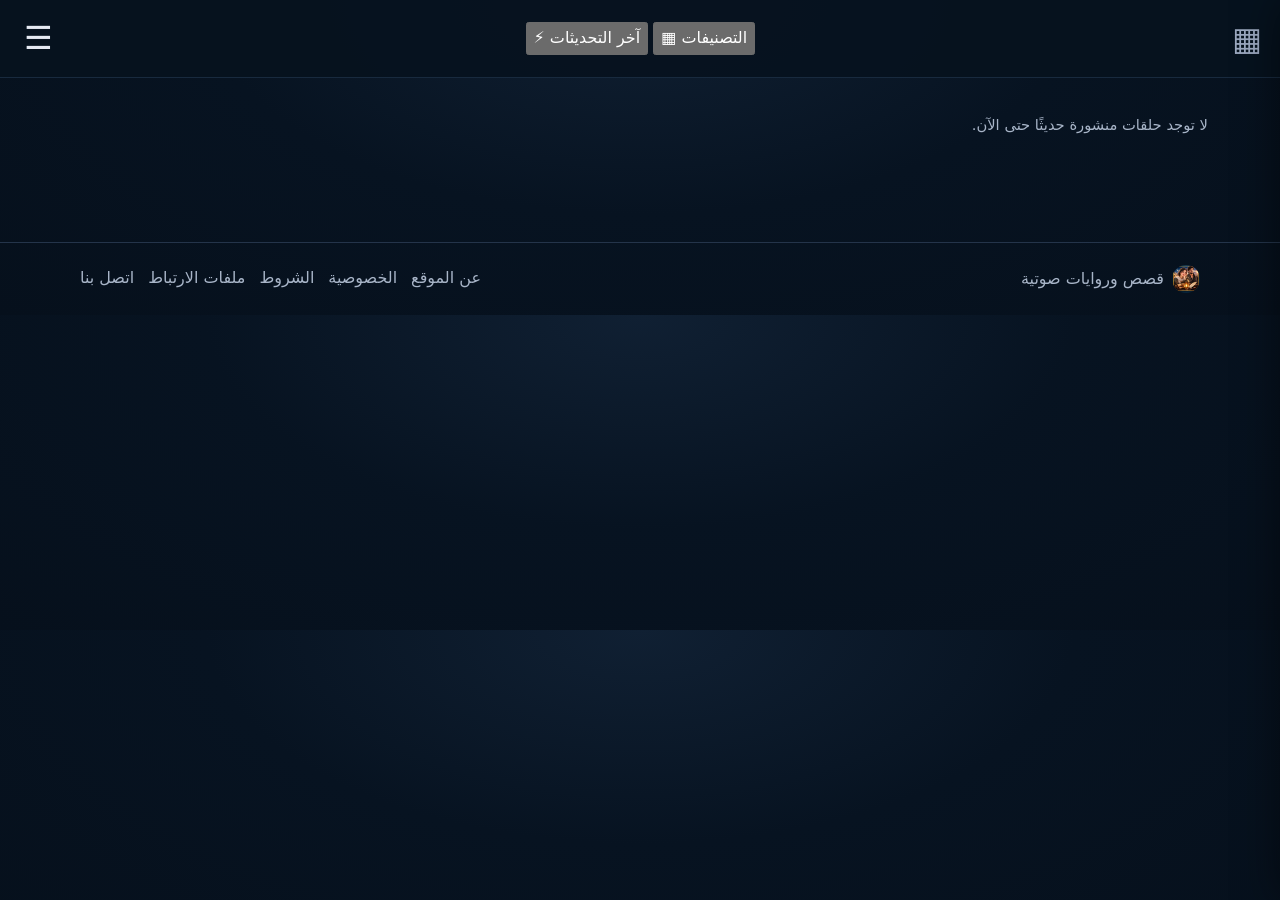
==== index.html @ 0c8d7540 "Add files via upload" ====
<!doctype html>
<html lang="ar" dir="rtl">
<head>
  <meta charset="utf-8">
  <meta name="viewport" content="width=device-width, initial-scale=1">
  <meta name="theme-color" content="#101113">
  <meta name="description" content="قصص وروايات صوتية متنوعة، استمع إلى حكايات مشوقة وقصص ممتعة عبر موقع قصص وروايات صوتية.">
  <meta name="google-site-verification" content="XAhgnlTrDhmB5cNO_rhz_a_rz9Sekqa3Rh0J5rwf058">
  <meta name="google-adsense-account" content="ca-pub-8926612269781002">

  <title>قصص وروايات صوتية</title>

  <link rel="stylesheet" href="/style.css">

  <script async src="https://pagead2.googlesyndication.com/pagead/js/adsbygoogle.js?client=ca-pub-8926612269781002" crossorigin="anonymous"></script>

  <!-- Google Analytics 4 -->
  <script async src="https://www.googletagmanager.com/gtag/js?id=G-Z23GT7529M"></script>
  <script>
    window.dataLayer = window.dataLayer || [];
    function gtag(){dataLayer.push(arguments);}
    gtag('js', new Date());
    gtag('config', 'G-Z23GT7529M');
  </script>
</head>

<body>

  <!-- الشريط العلوي -->
  <header class="topbar">
    <button id="menuBtn" class="iconbtn header-menu" type="button"
      aria-label="فتح القائمة" aria-expanded="false">☰</button>
    <nav class="header-home-tabs" role="tablist" aria-label="أقسام الصفحة الرئيسية">
      <button id="latestTab" class="header-home-tab active" type="button" role="tab"
        aria-selected="true" aria-controls="latestPanel">⚡ آخر التحديثات</button>
      <button id="categoriesTab" class="header-home-tab" type="button" role="tab"
        aria-selected="false" aria-controls="categoriesPanel">▦ التصنيفات</button>
    </nav>
    <button class="header-tool header-view-toggle" id="viewToggle" type="button" aria-label="طريقة العرض">▦</button>
  </header>

  <!-- القائمة الجانبية -->
  <aside id="sideMenu" class="side-menu"
    aria-label="القائمة الجانبية" aria-hidden="true">

    <div class="visitor-account">
      <div class="visitor-avatar" aria-hidden="true">
        <svg viewBox="0 0 24 24">
          <circle cx="12" cy="7" r="4"/>
          <path d="M4 21c0-4.4 3.6-7 8-7s8 2.6 8 7"/>
        </svg>
      </div>

      <strong>الأدمن</strong>
      <a class="visitor-login" href="/login.html">تسجيل الدخول</a>
    </div>

    <div class="side-head">
      <h2>القائمة</h2>
      <button id="closeMenu" class="close-menu" type="button"
        aria-label="إغلاق القائمة">×</button>
    </div>

    <nav class="side-links">
      <a href="/"><span class="nav-icon">⌂</span><span>الرئيسية</span></a>
      <a href="/search.html" data-library-view="search"><span class="nav-icon">🔍</span><span>البحث عن قصة</span></a>
      <a href="/history.html" data-library-view="history"><span class="nav-icon">🕘</span><span>سجل المشاهدة</span></a>
      <a href="/watch-later.html" data-library-view="later"><span class="nav-icon">📌</span><span>المشاهدة لاحقًا</span></a>
      <a href="/favorites.html" data-library-view="favorites"><span class="nav-icon">❤️</span><span>المفضلة</span></a>
      <a href="/about.html"><span class="nav-icon">i</span><span>عن الموقع</span></a>
      <a href="/privacy.html"><span class="nav-icon">⌕</span><span>سياسة الخصوصية</span></a>
      <a href="/terms.html"><span class="nav-icon">▤</span><span>شروط الاستخدام</span></a>
      <a href="/cookies.html"><span class="nav-icon">◉</span><span>سياسة ملفات الارتباط</span></a>
      <a href="/disclaimer.html"><span class="nav-icon">!</span><span>إخلاء المسؤولية</span></a>
      <a href="/contact.html"><span class="nav-icon">✉</span><span>اتصل بنا</span></a>
    </nav>

    <div class="side-foot">© قصص وروايات صوتية</div>
  </aside>

  <div id="menuOverlay" class="menu-overlay" hidden></div>

  <!-- المحتوى الرئيسي -->
  <main class="wrap">

    <!-- البحث وقوائم الزائر -->
    <section id="librarySection" class="library-section" hidden>
      <button id="backFromLibrary" class="back" type="button">← العودة إلى القصص</button>
      <h2 id="libraryTitle">البحث عن قصة</h2>

      <div id="storySearchWrap">
        <input id="storySearchInput" type="search"
          placeholder="اكتب عنوان القصة..." aria-label="البحث عن قصة">
      </div>

      <div id="libraryStories" class="stories"></div>
      <p id="libraryEmpty" class="muted" hidden>لا توجد قصص هنا حتى الآن.</p>
    </section>

    <!-- الصفحة الرئيسية: تبويبان للتبديل بين آخر التحديثات والتصنيفات -->
    <div id="homeSections" class="home-sections">
      <section id="latestPanel" class="latest-section home-section" role="tabpanel" aria-labelledby="latestTab">
        <div id="latestStories" class="stories latest-grid" aria-label="آخر التحديثات">
          <p class="muted">جارٍ تحميل القصص...</p>
        </div>
      </section>

      <section id="categoriesPanel" class="home-categories-section home-section" role="tabpanel"
        aria-labelledby="categoriesTab" hidden>
        <div class="home-section-heading">
          <h2 id="categoriesHeading">تصنيفات القصص</h2>
          <span id="categoryCount" class="home-section-note">9 تصنيفات</span>
        </div>
        <div id="categories" class="categories home-categories-grid" aria-label="تصنيفات القصص"></div>
      </section>
    </div>

    <!-- قصص التصنيف المحدد -->
    <section id="storySection" class="stories-section" hidden>
      <div class="section-title">
        <div>
          <button id="backCategories" class="back" type="button">← كل التصنيفات</button>
          <h2 id="selectedTitle"></h2>
        </div>
        <span id="storyCount" class="muted"></span>
      </div>

      <div class="category-tabs" role="tablist" aria-label="عرض قصص التصنيف">
        <button id="allStoriesTab" class="category-tab active"
          type="button" role="tab" aria-selected="true">القصص</button>

        <button id="topStoriesTab" class="category-tab"
          type="button" role="tab" aria-selected="false">الأكثر استماعًا</button>
      </div>

      <div id="stories" class="stories" role="tabpanel"></div>
      <div id="categoryTopStories" class="stories top-stories"
        role="tabpanel" hidden></div>
    </section>

    <!-- تفاصيل القصة -->
    <section id="playerSection" class="player-section story-detail-page" hidden>
      <header class="story-detail-topbar">
        <button id="closePlayer" class="story-back-icon" type="button" aria-label="العودة إلى القصص">‹</button>
        <h1 id="detailTopTitle"></h1>
        <button id="commentsTabQuick" class="story-top-icon" type="button" aria-label="التعليقات">▤</button>
        <button id="detailHeartQuick" class="story-top-icon" type="button" aria-label="إضافة للمفضلة">♡</button>
      </header>
      <nav class="story-detail-tabs" aria-label="أقسام القصة">
        <button type="button" class="story-detail-tab active" data-detail-tab="details" aria-selected="true">التفاصيل</button>
        <button type="button" class="story-detail-tab" data-detail-tab="episodes" aria-selected="false">الحلقات</button>
        <button type="button" class="story-detail-tab" data-detail-tab="comments" aria-selected="false">التعليقات</button>
      </nav>

      <article class="detail-card">
        <div class="detail-heading">
          <img id="detailImage" alt="">
          <div class="detail-title-wrap">
            <h2 id="detailTitle"></h2>
            <span class="story-status-pill">مستمرة</span>
            <p id="detailEpisodeCount" class="detail-episode-count">الحلقات متاحة</p>
            <p id="detailPublishDate" class="story-publish-date detail-publish-date"></p>
          </div>
        </div>
        <div class="detail-stats-row">
          <div class="detail-rating"><span class="rating-star">★</span><span><strong>4.8</strong>/5<small>التقييم</small></span></div>
          <button id="detailListButton" class="detail-list-button" type="button"><b>＋</b><span>قائمتي</span></button>
        </div>

        <section class="description-box">
          <button id="descriptionToggle" class="description-toggle"
            type="button" aria-expanded="false">
            <span>وصف القصة</span>
            <span id="descriptionArrow" class="arrow">⌄</span>
          </button>

          <div id="descriptionContent" class="description-content collapsed">
            <p id="playerDescription" class="description"></p>
          </div>
        </section>
        <div id="storyGenreTags" class="story-genre-tags" aria-label="تصنيفات القصة"></div>
        <section class="story-characters-section">
          <h2>الشخصيات الرئيسية</h2>
          <div class="story-characters-grid">
            <article class="story-character"><img id="characterImageOne" alt="صورة الشخصية"><strong>البطلة</strong></article>
            <article class="story-character"><img id="characterImageTwo" alt="صورة الشخصية"><strong>البطل</strong></article>
            <article class="story-character"><img id="characterImageThree" alt="صورة الشخصية"><strong>شخصية محورية</strong></article>
          </div>
        </section>

        <p id="playerMeta" class="muted views-meta"></p>
      </article>

      <!-- قائمة الحلقات المنشورة، بنفس نمط القائمة المرجعية -->
      <section id="storyEpisodesPanel" class="story-episodes-panel" aria-label="الحلقات المنشورة" hidden>
        <div id="storyEpisodesList" class="story-episodes-list"></div>
        <p id="storyEpisodesEmpty" class="story-episodes-empty" hidden>لا توجد حلقات منشورة لهذه القصة حتى الآن.</p>
      </section>

      <div id="storyCommentsPanel" class="story-comments-panel" hidden>      <section id="commentsSection" class="comments-section" aria-label="تعليقات القصة">
        <div class="comments-heading">
          <h2>التعليقات <span id="commentsCount" class="comments-count">0</span></h2>
          <label class="comments-sort-label" for="commentsSort">ترتيب</label>
          <select id="commentsSort" aria-label="ترتيب التعليقات">
            <option value="latest">الأحدث</option>
            <option value="popular">الأكثر إعجابًا</option>
          </select>
        </div>
        <form id="commentForm" class="comment-form">
          <div class="comment-form-top">
            <label for="commentName">اسمك المستعار</label>
            <input id="commentName" maxlength="40" placeholder="اسم مستعار (اختياري)" autocomplete="nickname">
          </div>
          <label class="avatar-picker-label">اختر صورتك الرمزية</label>
          <div id="commentAvatarPicker" class="comment-avatar-picker" role="group" aria-label="اختر صورة رمزية">
            <button type="button" class="avatar-choice selected" data-avatar="avatar-girl-1" aria-label="فتاة 1">👩🏻‍🎤</button>
            <button type="button" class="avatar-choice" data-avatar="avatar-boy-1" aria-label="ولد 1">🧑🏻‍🎤</button>
            <button type="button" class="avatar-choice" data-avatar="avatar-girl-2" aria-label="فتاة 2">👩🏽‍🦱</button>
            <button type="button" class="avatar-choice" data-avatar="avatar-boy-2" aria-label="ولد 2">🧔🏻</button>
            <button type="button" class="avatar-choice" data-avatar="avatar-girl-3" aria-label="فتاة 3">👸🏻</button>
            <button type="button" class="avatar-choice" data-avatar="avatar-boy-3" aria-label="ولد 3">🤴🏻</button>
          </div>
          <div class="comment-input-row">
            <textarea id="commentText" rows="2" maxlength="1000" placeholder="اكتب تعليقك هنا..." required></textarea>
            <button id="commentSubmit" class="comment-send" type="submit" aria-label="نشر التعليق">➤</button>
          </div>
          <p id="commentFormMsg" class="comment-form-msg" role="status">يمكنك التعليق دون تسجيل الدخول.</p>
        </form>
        <div id="commentsList" class="comments-list" aria-live="polite"></div>
        <button id="commentsMore" class="comments-more" type="button" hidden>عرض المزيد من التعليقات ⌄</button>
      </section></div>
    </section>

    <div id="storyListOverlay" class="story-list-overlay" hidden>
      <button type="button" class="story-list-backdrop" data-close-story-list aria-label="إغلاق القائمة"></button>
      <section class="story-list-sheet" role="dialog" aria-modal="true" aria-labelledby="storyListHeading">
        <h2 id="storyListHeading">قائمتي</h2>
        <div id="storyListOptions" class="story-list-options"></div>
      </section>
    </div>

    <!-- صفحة أجزاء القصة -->
    <section id="partsSection" class="parts-section" hidden>
      <button id="backToStoryFromParts" class="back" type="button">
        ← العودة إلى القصة
      </button>

      <article class="parts-page-card">
        <div class="parts-page-heading">
          <img id="partsStoryImage" alt="غلاف القصة">

          <div>
            <p class="eyebrow">أجزاء القصة</p>
            <h2 id="partsStoryTitle"></h2>
            <p id="partsPublishDate" class="story-publish-date parts-publish-date"></p>
          </div>
        </div>

        <div id="partsPageList" class="story-parts-list"
          aria-label="أجزاء القصة"></div>
      </article>
    </section>

    <!-- مشغل الصوت -->
    <section id="listenSection" class="listen-section" hidden>
      <button id="backToDetails" class="back" type="button">
        ← العودة إلى وصف القصة
      </button>

      <article id="musicPlayer" class="music-player">
        <div class="music-cover-wrap">
          <img id="listenImage" class="music-cover" alt="غلاف القصة">
        </div>

        <h2 id="listenTitle" class="music-title"></h2>
        <p class="music-subtitle">قصص وروايات صوتية</p>
        <p id="listenPublishDate" class="story-publish-date listen-publish-date"></p>

        <div id="audioWaveform" class="audio-waveform"
          role="img" aria-label="موجات صوتية للقصة"></div>

        <audio id="audioPlayer" preload="metadata"></audio>

        <div class="timeline">
          <span id="currentTime">0:00</span>
          <input id="seekBar" type="range" min="0" max="1000"
            value="0" aria-label="موضع التشغيل">
          <span id="duration">0:00</span>
        </div>

        <div class="player-controls">
          <button id="seekBack" type="button" aria-label="رجوع 15 ثانية">↶ 15</button>

          <button id="playPause" class="play-button"
            type="button" aria-label="تشغيل">▶</button>

          <button id="seekForward" type="button" aria-label="تقديم 15 ثانية">15 ↷</button>
        </div>

        <div class="extra-audio-controls">
          <label>
            سرعة الصوت
            <select id="playbackSpeed" aria-label="سرعة الصوت">
              <option value="0.75">0.75x</option>
              <option value="1" selected>1x</option>
              <option value="1.25">1.25x</option>
              <option value="1.5">1.5x</option>
              <option value="2">2x</option>
            </select>
          </label>
        </div>

        <p class="music-hint">
          اضغط على ▶ لبدء الاستماع. يمكنك تحريك الشريط أو تغيير سرعة الصوت،
          وسيُحفظ موضع توقفك على هذا الجهاز.
        </p>
      </article>

      <!-- أجزاء القصة أثناء الاستماع -->
      <section id="storyPartsPublic" class="story-parts-public"
        hidden aria-label="أجزاء القصة أثناء الاستماع"></section>

      <!-- تعليقات الزوار: تظهر أسفل أجزاء القصة وقبل القصص المقترحة -->


      <!-- القصص المقترحة -->
      <section class="recommendations">
        <div class="section-title">
          <h2>قصص مقترحة لك</h2>
        </div>

        <div id="recommendedStories" class="stories"></div>
      </section>
    </section>

    <div id="notice" class="notice" role="status" hidden></div>

  </main>

  <!-- تذييل الموقع -->
  <footer>
    <span class="footer-brand">
      <img src="/logo.png" alt="">
      قصص وروايات صوتية
    </span>

    <div class="footer-links">
      <a href="/about.html">عن الموقع</a>
      <a href="/privacy.html">الخصوصية</a>
      <a href="/terms.html">الشروط</a>
      <a href="/cookies.html">ملفات الارتباط</a>
      <a href="/contact.html">اتصل بنا</a>
    </div>
  </footer>

  <!-- ملفات تشغيل الموقع -->
  <script src="/config.js"></script>
  <script src="/app.js"></script>

</body>
</html>
---- style.css ----
*{box-sizing:border-box} :root{color-scheme:dark;--bg:#101113;--panel:#1c1e21;--line:#303238;--text:#f5f1e8;--muted:#a8a8ad;--gold:#f2c94c;--blue:#15384a}body{margin:0;background:var(--bg);color:var(--text);font-family:system-ui,-apple-system,"Segoe UI",Tahoma,Arial,sans-serif;line-height:1.65}a{color:inherit;text-decoration:none}button,input,textarea,select{font:inherit}.topbar{height:76px;padding:0 max(18px,calc((100vw - 1120px)/2));display:flex;align-items:center;justify-content:space-between;background:#0b0c0e;border-bottom:1px solid #25262a;position:sticky;top:0;z-index:5}.brand{font-size:clamp(1.2rem,4vw,1.65rem);font-weight:800}.moon{color:var(--gold);font-size:1.6em;vertical-align:-3px}.iconbtn{background:none;border:0;color:var(--text);font-size:1.8rem;cursor:pointer}nav{display:block}.side-menu{position:fixed;top:0;right:0;bottom:0;width:min(390px,88vw);background:#181a1d;border-left:1px solid var(--line);z-index:30;transform:translateX(105%);transition:transform .25s ease;box-shadow:-18px 0 45px #0008;display:flex;flex-direction:column}.side-menu.open{transform:translateX(0)}.side-head{height:76px;display:flex;align-items:center;justify-content:space-between;padding:0 20px;border-bottom:1px solid var(--line)}.side-head h2{margin:0;font-size:1.35rem}.close-menu{width:44px;height:44px;border:0;background:transparent;color:var(--text);font-size:2rem;cursor:pointer}.side-links{display:grid;gap:2px;padding:18px 12px;overflow:auto}.side-links a{display:flex;align-items:center;gap:15px;padding:15px 14px;border-radius:12px;font-size:1.08rem;transition:background .15s}.side-links a:hover,.side-links a:focus{background:#22252a}.nav-icon{width:32px;height:32px;display:grid;place-items:center;border:1px solid #55585f;border-radius:9px;color:var(--gold);font-weight:800;font-size:1rem;flex:none}.side-foot{margin-top:auto;padding:20px;border-top:1px solid var(--line);color:var(--muted);text-align:center}.menu-overlay{position:fixed;inset:0;background:#0009;z-index:25}.menu-overlay[hidden]{display:none}.footer-links{display:flex;gap:14px;flex-wrap:wrap}.footer-links a:hover{color:var(--text)}.wrap{width:min(1120px,100% - 30px);margin:auto}.hero{padding:45px 0 30px}.eyebrow{color:var(--gold);font-weight:700;margin:0 0 8px}.hero h1{font-size:clamp(2rem,6vw,3.2rem);line-height:1.25;margin:0 0 12px}.hero p:last-child{color:var(--muted);max-width:600px}.section-title{display:flex;align-items:center;justify-content:space-between;gap:12px;margin:24px 0 16px}.section-title h2{margin:0;font-size:1.45rem}.muted{color:var(--muted);font-size:.92rem}.categories{display:grid;grid-template-columns:repeat(2,minmax(0,1fr));gap:14px}.category{border:1px solid var(--line);padding:0;background:var(--panel);border-radius:20px;overflow:hidden;text-align:right;color:inherit;cursor:pointer;transition:transform .15s,border-color .15s}.category:active{transform:scale(.985)}.category img,.category .placeholder{width:100%;aspect-ratio:1/1;object-fit:cover;display:grid;place-items:center;background:linear-gradient(145deg,#1c5360,#162d49);font-size:3rem}.category h3{margin:0;padding:14px 12px 16px;font-size:1.08rem}.stories{display:grid;grid-template-columns:repeat(2,minmax(0,1fr));gap:12px}.story{display:flex;flex-direction:column;align-items:stretch;gap:8px;min-width:0;text-align:right;background:var(--panel);border:1px solid var(--line);border-radius:16px;padding:10px;color:inherit;cursor:pointer}.story img{width:100%;aspect-ratio:1/1;object-fit:cover;border-radius:10px;background:var(--blue)}.story h3{font-size:1rem;line-height:1.45;margin:0 0 4px;overflow-wrap:anywhere}.story p{font-size:.88rem;color:var(--muted);margin:0}.story-info{width:100%}.back{border:0;background:transparent;color:var(--gold);cursor:pointer;padding:4px 0 8px}.player-section{margin:34px 0}.detail-card{background:var(--panel);border:1px solid var(--line);padding:18px;border-radius:20px}.detail-heading{display:grid;grid-template-columns:minmax(110px,38%) 1fr;gap:16px;align-items:center}.detail-heading img{width:100%;aspect-ratio:1;object-fit:cover;border-radius:12px;background:var(--blue)}.detail-heading h2{margin:0;font-size:clamp(1.2rem,4vw,1.8rem)}.description{white-space:pre-wrap;color:#d0cfd1;margin:22px 0}.detail-card audio{width:100%;margin-top:10px}footer{border-top:1px solid var(--line);padding:22px max(18px,calc((100vw - 1120px)/2));display:flex;justify-content:space-between;color:var(--muted);margin-top:50px}.notice{position:fixed;bottom:20px;right:50%;transform:translateX(50%);background:#24262a;border:1px solid var(--line);padding:10px 16px;border-radius:12px;z-index:10}.empty{padding:24px;text-align:center;background:var(--panel);border:1px dashed var(--line);border-radius:14px;color:var(--muted)}@media(min-width:700px){.categories{grid-template-columns:repeat(3,minmax(0,1fr));gap:18px}.category h3{font-size:1.2rem;padding:17px}.hero{padding-top:62px}.stories{grid-template-columns:repeat(3,minmax(0,1fr));gap:18px}.story{padding:14px}.story h3{font-size:1.1rem}}@media(max-width:520px){.hero{padding-top:32px}.detail-card{padding:14px}.detail-heading{grid-template-columns: minmax(100px,40%) 1fr;gap:12px}}

/* Story details and dedicated audio-player page */
.description-box{margin:22px 0 18px;border:1px solid var(--line);border-radius:15px;overflow:hidden;background:#17191c}
.description-toggle{width:100%;display:flex;align-items:center;justify-content:space-between;gap:12px;padding:15px 17px;background:transparent;border:0;color:var(--text);font-weight:800;text-align:right;cursor:pointer}
.description-toggle span:first-child{font-size:1.08rem}
.description-toggle .arrow{font-size:1.55rem;color:var(--gold);line-height:1;transition:transform .2s}
.description-content{padding:0 17px 12px}
.description-content.collapsed{display:none}
.description{white-space:pre-wrap;overflow-wrap:anywhere;color:#d0cfd1;margin:0 0 8px;font-size:1rem;line-height:1.9}
.listen-story{width:100%;display:flex;justify-content:center;align-items:center;gap:12px;border:0;border-radius:15px;padding:15px 18px;background:var(--gold);color:#201a09;font-weight:800;font-size:1.08rem;cursor:pointer}
.listen-story span{font-size:1.2rem}
.views-meta{text-align:center;margin:14px 0 2px}
.listen-section{margin:24px 0 38px}
.music-player{max-width:520px;margin:10px auto 0;padding:clamp(20px,5vw,32px);border:1px solid #393a3e;border-radius:26px;background:linear-gradient(160deg,#29251a 0%,#17181b 45%,#101113 100%);box-shadow:0 18px 55px #0005;text-align:center}
.music-cover-wrap{width:min(100%,330px);margin:0 auto 26px}
.music-cover{display:block;width:100%;aspect-ratio:1/1;object-fit:cover;border-radius:18px;background:var(--blue);box-shadow:0 10px 30px #0005}
.music-title{font-size:clamp(1.35rem,5vw,1.9rem);line-height:1.45;margin:0 0 5px;overflow-wrap:anywhere}
.music-subtitle{color:var(--muted);margin:0 0 28px}
.timeline{display:grid;grid-template-columns:auto minmax(0,1fr) auto;align-items:center;gap:10px;color:#d0d0d3;font-size:.84rem;direction:ltr;font-variant-numeric:tabular-nums}
.timeline input[type=range]{width:100%;accent-color:var(--gold);cursor:pointer;min-width:0}
.player-controls{display:flex;align-items:center;justify-content:center;gap:clamp(22px,8vw,44px);margin:24px 0 15px;direction:ltr}
.player-controls button{border:0;background:transparent;color:var(--text);font-size:1.15rem;cursor:pointer}
.player-controls .play-button{width:68px;height:68px;border-radius:50%;background:#f6f2e8;color:#171717;font-size:1.55rem;display:grid;place-items:center;padding-left:5px}
.music-hint{font-size:.82rem;color:var(--muted);margin:12px 0 0}
@media(min-width:700px){.detail-card{padding:26px}.description-toggle{padding:18px 20px}.description-content{padding:0 20px 16px}.music-player{padding:34px}}

/* Mobile-friendly audio seeking */
.timeline input[type=range]{
  display:block;
  min-height:34px;
  padding:0;
  margin:0;
  touch-action:pan-y;
  -webkit-appearance: none;
  appearance:none;
  background:transparent;
  accent-color:var(--gold);
}
.timeline input[type=range]::-webkit-slider-runnable-track{
  height:5px;
  border-radius:999px;
  background:#777;
}
.timeline input[type=range]::-webkit-slider-thumb{
  -webkit-appearance:none;
  appearance:none;
  width:20px;
  height:20px;
  margin-top:-7.5px;
  border-radius:50%;
  background:var(--gold);
  border:0;
}
.timeline input[type=range]::-moz-range-track{
  height:5px;
  border-radius:999px;
  background:#777;
}
.timeline input[type=range]::-moz-range-thumb{
  width:20px;
  height:20px;
  border-radius:50%;
  background:var(--gold);
  border:0;
}

/* Legal pages */
.legal-page{padding:34px 0 60px}.legal-page h1{font-size:clamp(1.8rem,5vw,2.6rem);margin:0 0 10px}.legal-updated{color:var(--muted);font-size:.9rem;margin-bottom:28px}.legal-card{background:var(--panel);border:1px solid var(--line);border-radius:18px;padding:20px;margin:14px 0}.legal-card h2{font-size:1.2rem;margin:0 0 10px;color:var(--gold)}.legal-card p,.legal-card li{color:#d7d5d0;line-height:1.95}.legal-card ul{padding-right:22px}.legal-note{border-right:3px solid var(--gold);background:#211f18;padding:14px 16px;border-radius:10px;color:#ddd}.contact-box{font-size:1.05rem;text-align:center;padding:25px;border:1px dashed #5b553e;border-radius:16px;background:#17181a}.legal-nav{display:flex;gap:10px;flex-wrap:wrap;margin-top:25px}.legal-nav a{border:1px solid var(--line);padding:9px 14px;border-radius:10px;background:#17191c;color:var(--text)}

/* Updated brand identity */
.brand{display:inline-flex;align-items:center;gap:9px;text-decoration:none}.brand img{width:38px;height:38px;object-fit:cover;border-radius:50%;border:1px solid #d9a441;flex:0 0 auto}.brand span{display:inline-block}.footer-brand{display:inline-flex;align-items:center;gap:8px}.footer-brand img{width:28px;height:28px;object-fit:cover;border-radius:50%;vertical-align:middle}

/* Audio storytelling enhancements: decorative waveform and accessible controls */
.audio-waveform{display:flex;align-items:center;justify-content:center;gap:3px;height:76px;margin:0 auto 18px;max-width:100%;overflow:hidden;direction:ltr}
.wave-bar{display:block;flex:0 1 4px;width:4px;height:var(--bar-height,18px);min-height:5px;border-radius:999px;background:linear-gradient(180deg,#ffe7a0 0%,#d6a832 55%,#8b6420 100%);opacity:.78;transform:scaleY(.62);transform-origin:center;transition:transform .2s ease,opacity .2s ease}
.audio-waveform.playing .wave-bar{animation:wavePulse .78s ease-in-out var(--bar-delay,0s) infinite alternate;opacity:1}
@keyframes wavePulse{from{transform:scaleY(.28)}to{transform:scaleY(1)}}
.extra-audio-controls{display:flex;justify-content:center;gap:14px;flex-wrap:wrap;margin:18px 0 8px}
.extra-audio-controls label{display:flex;align-items:center;gap:8px;color:var(--muted);font-size:.9rem}
.extra-audio-controls select{background:#191b20;color:var(--text);border:1px solid #62532e;border-radius:10px;padding:9px 10px;font:inherit;min-height:40px}
@media(prefers-reduced-motion:reduce){.audio-waveform.playing .wave-bar{animation:none;transform:scaleY(.7)}}


/* Consistent back navigation on informational pages */
.back-page{display:inline-flex;align-items:center;gap:8px;color:var(--gold);font-size:clamp(.95rem,3vw,1.15rem);white-space:nowrap;padding:8px 10px;border-radius:10px}
.back-page span:first-child{font-size:1.35em;line-height:1}
.back-page:focus-visible{outline:2px solid var(--gold);outline-offset:3px}
@media(max-width:420px){.topbar{gap:8px}.back-page{font-size:.9rem;padding:6px 4px}.brand{gap:6px}.brand img{width:34px;height:34px}}

/* Visitor sign-in link: added at the top of the existing sidebar */
.visitor-login{display:flex;align-items:center;gap:12px;margin:14px 14px 0;padding:13px 14px;border:1px solid #4b432b;border-radius:13px;background:linear-gradient(110deg,#24211a,#1d1e21);color:var(--text);font-weight:750}
.visitor-login:hover,.visitor-login:focus{background:#2a271e;outline-color:var(--gold)}
.visitor-avatar{display:grid;place-items:center;width:38px;height:38px;border-radius:50%;background:#292b30;border:1px solid var(--gold);color:var(--gold);font-size:1.35rem}
.login-arrow{margin-right:auto;color:var(--gold);font-size:1.2rem}
.login-page{width:min(480px,calc(100% - 30px));margin:42px auto;padding:26px;background:var(--panel);border:1px solid var(--line);border-radius:22px}
.login-page h1{margin:0 0 8px;font-size:1.8rem}.login-page p{color:var(--muted)}
.login-provider{display:flex;align-items:center;justify-content:center;gap:12px;width:100%;padding:14px 16px;margin-top:13px;border-radius:12px;border:1px solid #45474d;background:#111316;color:var(--text);font-weight:700;cursor:pointer}
.login-provider:focus,.login-provider:hover{border-color:var(--gold)}
.login-provider.google{background:#f7f7f7;color:#222;border-color:#f7f7f7}
.login-provider.facebook{background:#1877f2;color:white;border-color:#1877f2}
.login-note{font-size:.9rem;padding:12px;border-radius:10px;background:#25272b}
.back-home{display:inline-block;color:var(--gold);margin-bottom:18px}


/* Requested layout: compact horizontal story rows, ranked Top list, inline player */
.stories{display:flex;flex-direction:column;gap:10px}
.story{position:relative;display:flex;flex-direction:row;align-items:center;gap:13px;width:100%;min-height:104px;padding:10px;text-align:right;border-radius:14px}
.story img{width:92px;height:92px;aspect-ratio:1/1;flex:0 0 92px;object-fit:cover;border-radius:10px}
.story-info{flex:1;min-width:0}
.story h3{font-size:1rem;line-height:1.55;margin:0 0 7px;display:-webkit-box;-webkit-line-clamp:2;-webkit-box-orient:vertical;overflow:hidden}
.story p{font-size:.88rem;margin:0}
.story-rank{display:grid;place-items:center;flex:0 0 36px;width:36px;height:36px;border-radius:50%;background:#302817;border:1px solid var(--gold);color:var(--gold);font-weight:900;font-size:1.05rem}
.top-stories{counter-reset:rank}
#playerSection .detail-heading{grid-template-columns:minmax(90px,34%) 1fr;gap:13px;align-items:start}
#playerSection .detail-heading img{max-width:220px;aspect-ratio:3/4;object-fit:cover}
#playerSection .description-box{margin:16px 0 12px}
#playerSection .listen-story{padding:11px 14px}
#listenSection{min-width:0;margin:34px 0 38px}
#listenSection .music-player{max-width:none;width:100%;margin:0;padding:clamp(14px,2vw,24px);border-radius:20px}
#listenSection .music-cover-wrap{width:min(100%,190px);margin:0 auto 14px}
#listenSection .music-title{font-size:1.15rem}
#listenSection .music-subtitle{margin-bottom:14px}
#listenSection .audio-waveform{height:52px;margin-bottom:10px;gap:2px}
#listenSection .player-controls{margin:14px 0 10px;gap:clamp(12px,3vw,26px)}
#listenSection .player-controls .play-button{width:58px;height:58px}
#listenSection .music-hint{font-size:.78rem}
.recommendations{margin-top:28px}
@media(min-width:760px){.wrap:has(#playerSection:not([hidden])){display:grid;grid-template-columns:minmax(0,.92fr) minmax(0,1.08fr);column-gap:20px;align-items:start}.wrap:has(#playerSection:not([hidden])) #playerSection{grid-column:1;grid-row:1;margin-top:24px}.wrap:has(#playerSection:not([hidden])) #listenSection{grid-column:2;grid-row:1;margin-top:66px}.wrap:has(#playerSection:not([hidden])) #listenSection .back{display:none}.wrap:has(#playerSection:not([hidden])) #playerSection .detail-card{padding:16px}.wrap:has(#playerSection:not([hidden])) #playerSection .detail-heading{grid-template-columns:1fr;gap:12px}.wrap:has(#playerSection:not([hidden])) #playerSection .detail-heading img{width:min(100%,220px);max-width:220px;aspect-ratio:4/5}.wrap:has(#playerSection:not([hidden])) #playerSection .detail-heading h2{font-size:1.25rem}.wrap:has(#playerSection:not([hidden])) #listenSection .recommendations .story img{width:76px;height:76px;flex-basis:76px}}
@media(max-width:759px) and (min-width:380px){.wrap:has(#playerSection:not([hidden])){display:grid;grid-template-columns:minmax(0,.82fr) minmax(0,1.18fr);column-gap:10px;align-items:start}.wrap:has(#playerSection:not([hidden])) #playerSection{grid-column:1;grid-row:1;margin:16px 0 8px}.wrap:has(#playerSection:not([hidden])) #listenSection{grid-column:2;grid-row:1;margin-top:58px}.wrap:has(#playerSection:not([hidden])) #listenSection .back{display:none}.wrap:has(#playerSection:not([hidden])) #playerSection .detail-card{padding:10px}.wrap:has(#playerSection:not([hidden])) #playerSection .detail-heading{grid-template-columns:1fr;gap:8px}.wrap:has(#playerSection:not([hidden])) #playerSection .detail-heading img{width:100%;max-width:none;aspect-ratio:4/5}.wrap:has(#playerSection:not([hidden])) #playerSection .detail-heading h2{font-size:1rem;line-height:1.5}.wrap:has(#playerSection:not([hidden])) #playerSection .description-toggle{padding:9px;font-size:.9rem}.wrap:has(#playerSection:not([hidden])) #playerSection .listen-story{font-size:.88rem;padding:9px 6px}.wrap:has(#playerSection:not([hidden])) #listenSection .music-player{padding:10px 8px}.wrap:has(#playerSection:not([hidden])) #listenSection .music-cover-wrap{width:100%;margin-bottom:10px}.wrap:has(#playerSection:not([hidden])) #listenSection .music-title{font-size:.95rem}.wrap:has(#playerSection:not([hidden])) #listenSection .audio-waveform{height:38px}.wrap:has(#playerSection:not([hidden])) #listenSection .player-controls{gap:4px;margin:8px 0}.wrap:has(#playerSection:not([hidden])) #listenSection .player-controls button{font-size:.78rem}.wrap:has(#playerSection:not([hidden])) #listenSection .player-controls .play-button{width:42px;height:42px;font-size:1rem}.wrap:has(#playerSection:not([hidden])) #listenSection .timeline{gap:4px;font-size:.68rem}.wrap:has(#playerSection:not([hidden])) #listenSection .extra-audio-controls{gap:6px}.wrap:has(#playerSection:not([hidden])) #listenSection .extra-audio-controls label{font-size:.72rem;display:flex;flex-direction:column}.wrap:has(#playerSection:not([hidden])) #listenSection .extra-audio-controls select{font-size:.75rem;padding:5px;min-height:32px}.wrap:has(#playerSection:not([hidden])) #listenSection .recommendations .story{gap:6px;padding:6px}.wrap:has(#playerSection:not([hidden])) #listenSection .recommendations .story img{width:54px;height:54px;flex-basis:54px}.wrap:has(#playerSection:not([hidden])) #listenSection .recommendations .story h3{font-size:.8rem}.wrap:has(#playerSection:not([hidden])) #listenSection .recommendations .section-title{display:block}.story img{width:84px;height:84px;flex-basis:84px}}
@media(max-width:379px){.wrap:has(#playerSection:not([hidden])){display:block}.wrap:has(#playerSection:not([hidden])) #playerSection{margin-bottom:8px}.wrap:has(#playerSection:not([hidden])) #listenSection{margin-top:12px}.wrap:has(#playerSection:not([hidden])) #listenSection .back{display:none}}

/* Visitor account inspired by the supplied reference: avatar, guest name, then sign-in button */
.visitor-account{display:flex;flex-direction:column;align-items:center;gap:10px;padding:24px 18px 20px;border-bottom:1px solid var(--line);text-align:center}
.visitor-account .visitor-avatar{width:92px;height:92px;border:3px solid #78b9d6;border-radius:50%;background:#1b1c1e;color:#ddd;display:grid;place-items:center}
.visitor-account .visitor-avatar svg{width:48px;height:48px;fill:#d5d5d5;stroke:#d5d5d5;stroke-width:1.5}
.visitor-account strong{font-size:1.6rem;font-weight:800;color:#f2f0eb}
.visitor-account .visitor-login{display:flex;align-items:center;justify-content:center;width:min(100%,280px);margin:0;padding:13px 18px;border:0;border-radius:999px;background:#2b3038;color:#aabbd8;font-size:1.12rem;font-weight:750}
.visitor-account .visitor-login:hover,.visitor-account .visitor-login:focus{background:#343b46;outline:2px solid #78b9d6}
.visitor-account .login-arrow{display:none}
#topStoriesSection{display:none!important}
#categoryTopSection{margin:24px 0 28px}
#categoryTopSection .section-title{margin:0 0 14px}
#categoryTopSection .section-title h2{color:var(--text)}
#categoryTopStories .story-rank{order:0}
@media(max-width:420px){.visitor-account{padding-top:28px;padding-bottom:24px}.visitor-account .visitor-avatar{width:100px;height:100px}.visitor-account .visitor-avatar svg{width:54px;height:54px}}

/* Category browsing: switch between all stories and a complete ranked Top list */
.category-tabs{display:grid;grid-template-columns:1fr 1fr;gap:8px;margin:22px 0 16px;padding:5px;border:1px solid var(--line);border-radius:14px;background:#17181b}
.category-tab{min-width:0;padding:11px 8px;border:1px solid transparent;border-radius:10px;background:transparent;color:var(--muted);font-weight:750;cursor:pointer;line-height:1.4}
.category-tab.active{background:var(--gold);color:#171717}
.category-tab:focus-visible{outline:2px solid var(--gold);outline-offset:2px}
#categoryTopStories[hidden],#stories[hidden]{display:none!important}
#categoryTopStories .story-rank{flex:0 0 36px}
#listenSection .extra-audio-controls label{display:flex;align-items:center;gap:12px}

/* Story cards: keep full titles readable and provide a share action on every card. */
.story{cursor:pointer;align-items:center;gap:10px;padding:10px}
.story img{width:clamp(66px,25vw,104px);height:clamp(66px,25vw,104px);flex:0 0 clamp(66px,25vw,104px)}
.story-info{flex:1;min-width:0;overflow:visible}
.story h3{display:block;overflow:visible;display:-webkit-box;-webkit-line-clamp:unset;-webkit-box-orient:vertical;overflow-wrap:anywhere;white-space:normal;font-size:clamp(.86rem,3.5vw,1rem);line-height:1.55}
.story-rank{flex:0 0 28px!important;width:28px;height:28px;font-size:.78rem;border-width:1px}
.story:focus-visible{outline:2px solid var(--gold);outline-offset:3px}
@media(max-width:380px){.story{gap:7px;padding:8px}.story img{width:62px;height:62px;flex-basis:62px}.story-rank{flex-basis:24px!important;width:24px;height:24px;font-size:.7rem}.story h3{font-size:.82rem}}


/* Clean, compact admin sign-in */
.login-page{width:min(520px,calc(100% - 30px));margin:34px auto;padding:clamp(20px,5vw,32px)}
.login-page h1{font-size:clamp(1.65rem,6vw,2.15rem);margin:0 0 24px}
.login-page label{display:block;margin:15px 0 7px}
.login-page input{display:block;width:100%;min-width:0;min-height:50px;padding:12px;border:1px solid #42444a;border-radius:10px;background:#111214;color:var(--text)}
.login-page .login-provider{margin-top:22px;min-height:54px}

/* Copyright deterrence: disable casual image dragging/selection; this cannot prevent screenshots or network extraction. */
img, .story, .detail-heading img, .listen-cover{-webkit-user-drag:none;user-select:none;-webkit-user-select:none}


/* الصفحة الرئيسية: مقدمة سينمائية مستوحاة من التصميم المرجعي */
.hero{position:relative;isolation:isolate;display:flex;align-items:center;justify-content:flex-start;min-height:340px;margin:18px 0 28px;padding:32px clamp(20px,4vw,44px);overflow:hidden;border:1px solid #34312a;border-radius:22px;background-color:#090d12;background-image:linear-gradient(90deg,rgba(8,11,15,.05) 0%,rgba(8,11,15,.18) 34%,rgba(8,11,15,.88) 58%,#090d12 100%),url("hero-night.jpg");background-position:center,left center;background-size:cover;background-repeat:no-repeat;box-shadow:0 16px 38px #0004}
.hero-copy{position:relative;z-index:1;width:min(54%,520px);margin-right:0;margin-left:auto;text-align:right}
.hero .eyebrow{font-size:clamp(1rem,2.6vw,1.3rem);margin-bottom:12px}
.hero h1{font-size:clamp(2rem,5.3vw,3.5rem);line-height:1.35;margin:0 0 12px;font-weight:850;text-wrap:balance}
.hero p:last-child{color:#c4c4ca;font-size:clamp(.95rem,2.2vw,1.15rem);line-height:1.8;margin:0}
.section-title{margin-top:26px;margin-bottom:18px}
.section-title h2{font-size:clamp(1.45rem,4vw,2rem);font-weight:850}
.categories{gap:16px}
.category{border-radius:22px;border-color:#343238;box-shadow:0 8px 20px #0002}
.category img,.category .placeholder{aspect-ratio:1.03/1}
.category h3{background:linear-gradient(180deg,#1d1f22,#181a1d);text-align:center;padding:15px 10px 17px;font-size:clamp(1.05rem,2.8vw,1.3rem);font-weight:800}
@media(max-width:600px){.hero{min-height:330px;margin:14px 0 24px;padding:24px 18px;border-radius:16px;background-image:linear-gradient(90deg,rgba(8,11,15,.03) 0%,rgba(8,11,15,.12) 22%,rgba(8,11,15,.72) 47%,rgba(8,11,15,.97) 100%),url("hero-night.jpg");background-position: center,left center}.hero-copy{width:62%}.hero h1{font-size:clamp(1.8rem,7vw,2.55rem)}.hero p:last-child{font-size:.95rem}.section-title{margin-top:22px}.categories{gap:12px}.category{border-radius:18px}.category h3{padding:13px 7px 15px;font-size:1.05rem}}
@media(max-width:380px){.hero{min-height:300px;padding-inline:14px}.hero-copy{width:66%}.hero h1{font-size:1.7rem}.hero .eyebrow{font-size:.92rem}.hero p:last-child{font-size:.86rem}}

/* Home refresh: clean title followed immediately by story categories */
/* Keep hidden sections hidden even when component styles are applied */
[hidden]{display:none!important}

/* Homepage: categories now start directly below the header. */
#homeSections > section:first-child .section-title{margin-top:18px}
@media(max-width:600px){#homeSections > section:first-child .section-title{margin-top:14px}}

/* Story cards styled like the requested mobile reference */
.stories{grid-template-columns:minmax(0,1fr);gap:26px}
.story{position:relative;display:flex;flex-direction:column;gap:12px;padding:0;border:0;background:transparent;border-radius:0;overflow:hidden}
.story .story-cover{display:block;width:100%;aspect-ratio:16/9;object-fit:cover;border-radius:16px;background:var(--panel)}
.story-info{padding:0 2px}
.story h3{font-size:clamp(1.1rem,4.2vw,1.65rem);line-height:1.55;margin:0 0 8px}
.story-meta{display:flex;align-items:center;gap:8px;flex-wrap:wrap;color:var(--muted);font-size:.9rem}
.story-brand-logo{width:34px;height:34px;object-fit:cover;border-radius:50%;border:1px solid #8e6b25;flex:none}
.story-brand-name{color:var(--muted)}
.story-views{margin-inline-start:auto;white-space:nowrap}
.story-rank{position:absolute;z-index:1;top:12px;right:12px;background:#111c;color:var(--gold);border:1px solid #f2c94c66;border-radius:9px;padding:3px 10px}
@media(min-width:760px){.stories{grid-template-columns:repeat(2,minmax(0,1fr));column-gap:26px;row-gap:34px}.story h3{font-size:1.2rem}}

/* Image loading stability */
.category img,.story-cover,.detail-heading img,.music-cover,.cat-edit img{display:block;object-fit:cover;content-visibility:auto}
.category img,.story-cover{background-color:var(--blue)}
.timeline input[type=range]{position:relative;z-index:2;touch-action:pan-y;cursor:pointer;user-select:none;-webkit-user-select:none}


/* Fix: show the entire 16:9 story thumbnail without cropping. */
.story .story-cover{width:100%;height:auto;aspect-ratio:16/9;object-fit:contain !important;object-position:center;background:#101113}
/* Fix: keep the seek slider easy to drag on touch screens. */
#listenSection .timeline input[type="range"]{position:relative;z-index:5;display:block;width:100%;min-width:0;min-height:44px;padding:0;margin:0;touch-action:pan-y;cursor:pointer;pointer-events:auto}
#listenSection .timeline{position:relative;z-index:3}

/* MP3 seek bar: reliable touch dragging on mobile */
#seekBar{width:100%;min-width:0;cursor:pointer;touch-action:pan-y;accent-color:var(--gold);-webkit-appearance:none;appearance:none;height:28px;background:transparent}
#seekBar::-webkit-slider-runnable-track{height:6px;border-radius:99px;background:#555}
#seekBar::-webkit-slider-thumb{-webkit-appearance:none;appearance:none;width:18px;height:18px;margin-top:-6px;border-radius:50%;background:var(--gold);border:2px solid #fff;box-shadow:0 1px 5px #0008}
#seekBar::-moz-range-track{height:6px;border-radius:99px;background:#555}
#seekBar::-moz-range-thumb{width:15px;height:15px;border-radius:50%;background:var(--gold);border:2px solid #fff}
.story-parts-public{margin:18px 0;padding:14px;border:1px solid var(--line);border-radius:14px;background:#17181b}
.story-parts-public h3{margin:0 0 12px;font-size:1rem}.story-parts-list{display:grid;gap:8px}.story-part-button{display:flex;align-items:center;gap:10px;text-align:right;padding:12px;border:1px solid var(--line);border-radius:10px;background:#202125;color:var(--text);cursor:pointer}.story-part-button.active{border-color:var(--gold);color:var(--gold)}
.parts-admin{display:grid;gap:8px;margin-top:16px}.part-admin{display:flex;justify-content:space-between;align-items:center;gap:12px;padding:12px;border:1px solid var(--line);border-radius:10px}.part-admin p{margin:5px 0 0}.part-admin .cat-actions{display:flex;gap:6px;flex-wrap:wrap}

/* ==========================================================
   FINAL OVERRIDES — audio parts, thumbnails, mobile controls
   These rules intentionally come last to override earlier styles.
   ========================================================== */

/* Public audio story parts */
.story-parts-public {
  margin: 20px 0;
  padding: 15px;
  min-width: 0;
  background: linear-gradient(145deg, #1c1e21, #151619);
  border: 1px solid var(--line);
  border-radius: 16px;
}

.story-parts-public h3 {
  margin: 0 0 13px;
  color: var(--text);
  font-size: 1.08rem;
  line-height: 1.6;
}

.story-parts-list {
  display: grid;
  grid-template-columns: minmax(0, 1fr);
  gap: 9px;
}

.story-part-button {
  display: flex;
  align-items: center;
  gap: 11px;
  width: 100%;
  min-width: 0;
  min-height: 80px;
  padding: 10px;
  overflow: hidden;
  text-align: right;
  color: var(--text);
  background: #202125;
  border: 1px solid #36383e;
  border-radius: 13px;
  cursor: pointer;
  transition: background-color .18s ease, border-color .18s ease;
}

.story-part-button:hover {
  background: #28271f;
  border-color: #8d7432;
}

.story-part-button:active {
  transform: scale(.99);
}

.story-part-button:focus-visible {
  outline: 2px solid var(--gold);
  outline-offset: 3px;
}

.story-part-button.active {
  background: #2b271b;
  border-color: var(--gold);
  box-shadow: inset -3px 0 0 var(--gold);
}

/* Thumbnail styles. JavaScript must render an image with class part-thumb. */
.story-part-button .part-thumb {
  display: block;
  flex: 0 0 64px;
  width: 64px;
  height: 64px;
  aspect-ratio: 1 / 1;
  object-fit: cover;
  object-position: center;
  border: 1px solid #49433a;
  border-radius: 10px;
  background: var(--blue);
}

.story-part-button .part-thumb-placeholder {
  display: grid;
  flex: 0 0 64px;
  width: 64px;
  height: 64px;
  aspect-ratio: 1 / 1;
  place-items: center;
  border: 1px solid #49433a;
  border-radius: 10px;
  background: linear-gradient(145deg, #29251a, #15384a);
  color: var(--gold);
  font-size: 1.5rem;
}

.story-part-button .part-info {
  flex: 1;
  min-width: 0;
  overflow-wrap: anywhere;
}

.story-part-button .part-title {
  display: block;
  margin: 0;
  color: inherit;
  font-size: .98rem;
  font-weight: 800;
  line-height: 1.6;
}

.story-part-button .part-meta {
  display: block;
  margin-top: 4px;
  color: var(--muted);
  font-size: .8rem;
  line-height: 1.5;
}

.story-part-button .part-play-icon {
  display: grid;
  flex: 0 0 34px;
  width: 34px;
  height: 34px;
  place-items: center;
  border: 1px solid #51472c;
  border-radius: 50%;
  color: var(--gold);
  font-size: 1rem;
}

.story-part-button.active .part-play-icon {
  color: #171717;
  background: var(--gold);
  border-color: var(--gold);
}

/* Audio seek slider: larger touch target without changing its visual track */
#listenSection .timeline {
  position: relative;
  z-index: 3;
  display: grid;
  grid-template-columns: 42px minmax(0, 1fr) 42px;
  align-items: center;
  gap: 8px;
  width: 100%;
  min-width: 0;
  direction: ltr;
}

#seekBar {
  position: relative;
  z-index: 5;
  display: block;
  width: 100%;
  min-width: 0;
  height: 42px;
  min-height: 42px;
  margin: 0;
  padding: 0;
  cursor: pointer;
  touch-action: pan-y;
  pointer-events: auto;
  accent-color: var(--gold);
  -webkit-appearance: none;
  appearance: none;
  background: transparent;
  user-select: none;
  -webkit-user-select: none;
}

#seekBar:focus-visible {
  outline: 2px solid var(--gold);
  outline-offset: 2px;
  border-radius: 8px;
}

#seekBar::-webkit-slider-runnable-track {
  height: 6px;
  border-radius: 999px;
  background: #55575e;
}

#seekBar::-webkit-slider-thumb {
  width: 19px;
  height: 19px;
  margin-top: -6.5px;
  border: 2px solid #fff3c4;
  border-radius: 50%;
  background: var(--gold);
  box-shadow: 0 1px 6px #0008;
  -webkit-appearance: none;
  appearance: none;
}

#seekBar::-moz-range-track {
  height: 6px;
  border-radius: 999px;
  background: #55575e;
}

#seekBar::-moz-range-progress {
  height: 6px;
  border-radius: 999px;
  background: var(--gold);
}

#seekBar::-moz-range-thumb {
  width: 15px;
  height: 15px;
  border: 2px solid #fff3c4;
  border-radius: 50%;
  background: var(--gold);
  box-shadow: 0 1px 6px #0008;
}

#currentTime,
#duration,
.current-time,
.duration {
  color: #dedde0;
  font-size: .8rem;
  font-variant-numeric: tabular-nums;
  white-space: nowrap;
}

/* Player controls */
#listenSection .player-controls button {
  min-width: 42px;
  min-height: 42px;
  border-radius: 12px;
  transition: background-color .18s ease, color .18s ease;
}

#listenSection .player-controls button:hover {
  color: var(--gold);
  background: #ffffff0a;
}

#listenSection .player-controls .play-button {
  min-width: 58px;
  min-height: 58px;
  border-radius: 50%;
  color: #171717;
  background: #f6f2e8;
}

#listenSection .player-controls .play-button:hover {
  color: #171717;
  background: var(--gold);
}

/* Admin parts list */
.parts-admin {
  display: grid;
  gap: 10px;
  margin-top: 18px;
}

.part-admin {
  display: flex;
  align-items: center;
  justify-content: space-between;
  gap: 12px;
  min-width: 0;
  padding: 13px;
  background: #191a1e;
  border: 1px solid var(--line);
  border-radius: 12px;
}

.part-admin > div:first-child {
  flex: 1;
  min-width: 0;
  overflow-wrap: anywhere;
}

.part-admin strong {
  color: var(--text);
  line-height: 1.6;
}

.part-admin .cat-actions {
  display: flex;
  flex: 0 0 auto;
  flex-wrap: wrap;
  gap: 7px;
}

.part-admin button {
  min-height: 38px;
  padding: 7px 12px;
  border-radius: 9px;
}

/* Admin MP3/image file inputs */
#partForm input[type="file"] {
  display: block;
  width: 100%;
  max-width: 100%;
  min-height: 46px;
  margin: 8px 0 12px;
  padding: 9px;
  color: var(--text);
  background: #111316;
  border: 1px solid #42444a;
  border-radius: 10px;
  font-size: .9rem;
}

#partForm input[type="file"]::file-selector-button {
  margin-inline-end: 10px;
  padding: 7px 11px;
  color: #201a09;
  background: var(--gold);
  border: 0;
  border-radius: 7px;
  cursor: pointer;
}

#partFormMsg {
  margin-top: 12px;
  overflow-wrap: anywhere;
}

.parts-loading {
  padding: 18px 12px;
  color: var(--muted);
  text-align: center;
}

.parts-empty {
  padding: 18px 12px;
  color: var(--muted);
  text-align: center;
  border: 1px dashed var(--line);
  border-radius: 12px;
  line-height: 1.8;
}

.story-part-button:disabled,
#seekBar:disabled {
  opacity: .55;
  cursor: not-allowed;
}

/* Small screens */
@media (max-width: 480px) {
  .story-parts-public {
    padding: 12px;
    border-radius: 13px;
  }

  .story-part-button {
    gap: 9px;
    min-height: 72px;
    padding: 8px;
  }

  .story-part-button .part-thumb,
  .story-part-button .part-thumb-placeholder {
    flex-basis: 56px;
    width: 56px;
    height: 56px;
  }

  .story-part-button .part-title {
    font-size: .9rem;
  }

  .story-part-button .part-meta {
    font-size: .75rem;
  }

  .story-part-button .part-play-icon {
    flex-basis: 30px;
    width: 30px;
    height: 30px;
  }

  #listenSection .timeline {
    grid-template-columns: 36px minmax(0, 1fr) 36px;
    gap: 5px;
  }

  #currentTime,
  #duration,
  .current-time,
  .duration {
    font-size: .72rem;
  }

  .part-admin {
    align-items: flex-start;
    flex-direction: column;
  }

  .part-admin .cat-actions {
    width: 100%;
  }
}

@media (prefers-reduced-motion: reduce) {
  .story-part-button,
  #listenSection .player-controls button {
    transition: none;
  }
}


/* Independent story-parts page */
.parts-link-button {
  width: 100%;
  margin-top: 12px;
  padding: 13px 16px;
  border: 1px solid var(--line);
  border-radius: 12px;
  background: #202125;
  color: var(--text);
  cursor: pointer;
  font-weight: 800;
}
.parts-link-button:hover {
  border-color: var(--gold);
  color: var(--gold);
}
.parts-section {
  margin: 34px 0;
}
.parts-page-card {
  background: var(--panel);
  border: 1px solid var(--line);
  border-radius: 20px;
  padding: 18px;
}
.parts-page-heading {
  display: grid;
  grid-template-columns: minmax(110px, 30%) 1fr;
  gap: 16px;
  align-items: center;
  margin-bottom: 20px;
}
.parts-page-heading img {
  width: 100%;
  aspect-ratio: 1;
  object-fit: cover;
  border-radius: 12px;
  background: var(--blue);
}
.parts-page-heading h2 {
  margin: 0;
  line-height: 1.5;
}
.parts-page-card .story-parts-list {
  gap: 10px;
}
.parts-page-card .story-part-button {
  min-height: 86px;
}
@media(max-width:520px) {
  .parts-page-card { padding: 14px; }
  .parts-page-heading {
    grid-template-columns: 100px 1fr;
    gap: 12px;
  }
}


/* أدوات مكتبة القصص: البحث والمفضلة وسجل المشاهدة */
.library-section { min-height: 55vh; padding: 1rem 0 2rem; }
.library-section h2 { margin: 1.25rem 0; }
#storySearchInput { width: 100%; box-sizing: border-box; padding: 1rem; margin-bottom: 1.25rem; border: 1px solid #44464b; border-radius: 14px; background: #17181b; color: #f5f1e8; font: inherit; }
.story-actions { display: flex; gap: .5rem; flex-wrap: wrap; padding: .25rem .75rem .75rem; }
.detail-actions { padding: .75rem 0; justify-content: center; }
.story-action { border: 1px solid #414247; border-radius: 999px; background: #242529; color: #e9e5db; padding: .55rem .8rem; font: inherit; font-size: .9rem; cursor: pointer; }
.story-action.is-active { border-color: #f2ca4b; color: #f2ca4b; background: #302a18; }
.side-links a[data-library-view] .nav-icon { min-width: 1.6rem; text-align: center; }
@media (max-width: 480px) { .story-actions { gap: .35rem; } .story-action { font-size: .82rem; padding: .5rem .65rem; } }


/* تقليل نسخ النصوص بالضغط المطوّل داخل الموقع والتطبيق */
html, body, body * { -webkit-user-select: none; user-select: none; -webkit-touch-callout: none; }
input, textarea, select, [contenteditable="true"] { -webkit-user-select: text; user-select: text; -webkit-touch-callout: default; }

/* توحيد لون أيقونات عناصر القائمة الجانبية بالذهبي */
.side-links a .nav-icon {
  color: var(--gold, #f2ca4b) !important;
  filter: grayscale(1) sepia(1) saturate(5) hue-rotate(5deg) brightness(1.1);
  display: inline-flex;
  align-items: center;
  justify-content: center;
}
.side-links a .nav-icon svg { color: var(--gold, #f2ca4b); }
.story-parts-public { margin-top: 24px; }

/* Publication dates and expandable episode lists */
.story-publish-date { color: var(--muted); font-size: .82rem; white-space: nowrap; }
.detail-brand-meta { display: flex; align-items: center; flex-wrap: wrap; gap: 9px; }
.detail-brand-meta .story-brand-logo { width: 38px; height: 38px; }
.parts-expand-toggle { width: 100%; border: 1px solid var(--line); border-radius: 12px; padding: 12px 14px; background: #24252a; color: var(--gold); font: inherit; font-weight: 700; cursor: pointer; }
.parts-expand-toggle:hover { border-color: var(--gold); }
.story-part-button[hidden] { display: none !important; }


/* Publication dates on story details, parts page, and audio player */
.detail-title-wrap { min-width: 0; }
.detail-publish-date { margin: 7px 0 0; }
.parts-publish-date { margin: 6px 0 0; }
.listen-publish-date {
  margin: -7px 0 18px;
  text-align: center;
  white-space: normal;
  line-height: 1.7;
}


/* Comments: black-and-gold anonymous discussion area */
.comments-section{margin:24px 0 30px;padding:clamp(14px,3vw,22px);border:1px solid #34383e;border-radius:20px;background:linear-gradient(145deg,#111315,#0c0e10);color:var(--text);min-width:0}
.comments-heading{display:flex;align-items:center;gap:10px;flex-wrap:wrap;margin-bottom:16px}
.comments-heading h2{font-size:1.25rem;margin:0 auto 0 0;display:flex;align-items:center;gap:9px}
.comments-heading h2:before{content:'♡';color:var(--gold);font-size:1.5rem}
.comments-count{display:inline-grid;place-items:center;min-width:25px;height:25px;padding:0 6px;border-radius:99px;background:#2a2416;color:var(--gold);font-size:.78rem}
.comments-sort-label{font-size:.82rem;color:var(--muted)}
.comments-heading select{width:auto;min-height:35px;padding:5px 8px;border:1px solid #393d43;border-radius:9px;background:#17191c;color:var(--text)}
.comment-form{padding:14px;margin-bottom:12px;border:1px solid #363a40;border-radius:16px;background:#0c0e10}
.comment-form-top{display:flex;align-items:center;gap:10px;margin-bottom:12px}
.comment-form-top label,.avatar-picker-label{font-size:.88rem;color:#d8d8d8;white-space:nowrap}
.comment-form-top input{flex:1;min-width:0;width:100%;padding:10px 12px;border:1px solid #34383e;border-radius:10px;background:#17191c;color:var(--text)}
.comment-avatar-picker{display:flex;align-items:center;gap:9px;flex-wrap:wrap;margin:10px 0 14px}
.avatar-choice{display:grid;place-items:center;width:43px;height:43px;border:1px solid #3c4046;border-radius:50%;background:#191b1e;font-size:1.45rem;cursor:pointer}
.avatar-choice.selected{border:2px solid var(--gold);box-shadow:0 0 0 2px #d6ad3b2a;background:#2b2414}
.comment-input-row{display:flex;align-items:center;gap:10px;padding:7px;border:1px solid #41454b;border-radius:15px;background:#15171a}
.comment-input-row textarea{flex:1;min-width:0;resize:vertical;min-height:42px;max-height:180px;padding:8px;border:0;outline:0;background:transparent;color:var(--text);font:inherit}
.comment-send{flex:0 0 42px;width:42px;height:42px;border:0;border-radius:50%;background:var(--gold);color:#111;font-size:1.2rem;font-weight:900;cursor:pointer}
.comment-send:disabled{opacity:.5}
.comment-form-msg{margin:8px 4px 0;color:var(--muted);font-size:.8rem}.comment-form-msg.is-error{color:#ff9999}
.comments-list{display:flex;flex-direction:column}
.comment-item{display:flex;gap:11px;padding:15px 2px;border-bottom:1px solid #292c30;min-width:0}
.comment-avatar{display:grid;place-items:center;flex:0 0 48px;width:48px;height:48px;border:1px solid #4a5058;border-radius:50%;background:radial-gradient(circle at 35% 25%,#3d3c35,#17191c 70%);font-size:1.6rem}
.comment-avatar-small{flex-basis:34px;width:34px;height:34px;font-size:1.15rem}
.comment-body{flex:1;min-width:0}
.comment-author-line{display:flex;align-items:center;gap:9px;flex-wrap:wrap}.comment-author-line strong{font-size:.95rem;color:#f1eee6}.comment-author-line time{font-size:.75rem;color:var(--muted)}
.comment-content,.comment-reply p{margin:6px 0 9px;line-height:1.7;overflow-wrap:anywhere;white-space:pre-wrap}
.comment-actions{display:flex;align-items:center;gap:18px}.comment-actions button,.comment-menu{border:0;background:transparent;color:#a9adb5;padding:4px 0;font:inherit;cursor:pointer}.comment-actions button:hover,.comment-actions button:focus-visible{color:var(--gold)}
.comment-menu{margin-inline-start:auto;font-size:1.3rem;line-height:1}.comment-owner-actions{display:flex;gap:12px;margin:4px 0 8px}.comment-owner-actions button{border:1px solid #41454b;border-radius:7px;padding:4px 10px;background:#191b1e;color:#e5c35e;cursor:pointer}.comment-owner-actions button:last-child{color:#ff9b9b}
.comment-reply{display:flex;gap:9px;margin:12px 0 4px;padding:10px;border-inline-start:2px solid #6b5725;border-radius:8px;background:#151719}.comment-reply>div{flex:1;min-width:0}.comment-reply .comment-author-line strong{font-size:.85rem}.comment-reply p{font-size:.9rem;margin-bottom:4px}
.comments-empty{text-align:center;color:var(--muted);padding:20px 8px;margin:0}
.comments-more{display:block;width:100%;margin-top:14px;padding:11px;border:0;background:transparent;color:var(--gold);font:inherit;font-weight:750;cursor:pointer}
.comments-admin-list{display:flex;flex-direction:column;gap:10px}.comments-admin-item{display:flex;align-items:flex-start;justify-content:space-between;gap:14px;padding:13px;border:1px solid #34383e;border-radius:12px;background:#121416}.comments-admin-item>div{min-width:0;flex:1}.comments-admin-item strong,.comments-admin-item .muted{display:block}.comments-admin-item .muted{font-size:.8rem;margin-top:4px}.comments-admin-item p{overflow-wrap:anywhere;line-height:1.6}.comments-admin-item button{flex-shrink:0;border:1px solid #7a3535;border-radius:9px;background:#2b1719;color:#ffb2b2;padding:8px 10px;cursor:pointer}
@media(max-width:480px){.comment-form-top{align-items:stretch;flex-direction:column;gap:6px}.comment-form-top input{box-sizing:border-box}.comments-heading h2{font-size:1.1rem}.comment-avatar{flex-basis:40px;width:40px;height:40px;font-size:1.35rem}.comments-admin-item{flex-direction:column}.comments-admin-item button{align-self:flex-start}}

.comment-actions .comment-like{color:#a9adb5}.comment-actions .comment-like.liked{color:#e5bd45}.comment-actions .comment-like.liked:focus,.comment-actions .comment-like.liked:hover{color:#ffd75e}


/* Latest updates grid — visual language of the supplied reference */
:root{--bg:#071321;--panel:#0d1a2a;--line:#24344a;--text:#f7f7fa;--muted:#a8b5c8;--gold:#e9d6b1}
body{background:radial-gradient(ellipse at top,#102033 0,#071321 48%,#06101c 100%)}
.topbar{height:78px;padding:0 22px;background:rgba(7,18,31,.96);border-bottom:1px solid #182a3e;justify-content:space-between}
.topbar .brand.latest-brand{position:absolute;left:50%;transform:translateX(-50%);font-size:clamp(1.25rem,4vw,2rem);font-weight:800;white-space:nowrap;color:#f2f3f7}
.topbar .brand img{display:none}.topbar .header-menu{order:0;font-size:2rem;color:#e5e9f2;padding:0 2px}
.header-tools{display:flex;align-items:center;gap:20px;margin-inline-start:auto}
.header-tool{display:inline-grid;place-items:center;width:32px;height:42px;border:0;background:transparent;color:#9ca9c0;font-size:2rem;line-height:1;cursor:pointer}
.wrap{width:100%;max-width:1180px;margin:0 auto;padding:20px 22px 40px}
.latest-section{margin:0}.latest-grid.stories{display:grid;grid-template-columns:repeat(3,minmax(0,1fr));gap:25px 24px;align-items:start}
.latest-card{min-width:0;cursor:pointer;background:transparent;border:0;outline:none;color:var(--text);text-align:center;overflow:visible}
.latest-cover-wrap{position:relative;overflow:hidden;aspect-ratio: 3 / 4;border-radius:12px;background:#15243a;border:1px solid #2a3c52;box-shadow:0 7px 20px #0005}
.latest-cover{display:block;width:100%;height:100%;object-fit:cover;transition:transform .25s ease}
.latest-card:hover .latest-cover{transform:scale(1.025)}
.latest-cover-wrap:after{content:"";position:absolute;inset:35% 0 0;background:linear-gradient(180deg,transparent 0%,rgba(3,9,17,.3) 24%,rgba(3,9,17,.92) 100%);pointer-events:none}
.latest-episode{position:absolute;z-index:2;bottom:7px;right:7px;padding:3px 8px;border-radius:5px;background:rgba(7,18,32,.88);color:#f2f3f8;font-size:clamp(.68rem,1.5vw,1rem);white-space:nowrap}
/* Soft, elegant NEW badge for episodes published within the last seven days. */
.latest-new-badge{position:absolute;z-index:3;top:9px;left:9px;display:inline-flex;align-items:center;gap:5px;padding:5px 10px;border:1px solid rgba(151,255,225,.42);border-radius:999px;background:linear-gradient(135deg,rgba(0,190,151,.97),rgba(0,132,137,.96));box-shadow:0 0 0 1px rgba(4,25,35,.28),0 4px 14px rgba(0,220,174,.24);color:#fff;font-size:clamp(.7rem,1.5vw,.88rem);font-weight:800;line-height:1.2;white-space:nowrap;animation:latest-new-glow 2s ease-in-out infinite}
.latest-new-dot{width:6px;height:6px;flex:0 0 6px;border-radius:50%;background:#eafff8;box-shadow:0 0 7px rgba(255,255,255,.9);animation:latest-new-dot-pulse 1.2s ease-in-out infinite}
@keyframes latest-new-glow{0%,100%{box-shadow:0 0 0 1px rgba(4,25,35,.28),0 3px 10px rgba(0,220,174,.16);filter:saturate(1)}50%{box-shadow:0 0 0 1px rgba(4,25,35,.28),0 0 17px rgba(0,255,204,.52);filter:saturate(1.18)}}
@keyframes latest-new-dot-pulse{0%,100%{opacity:1;transform:scale(1)}50%{opacity:.45;transform:scale(.78)}}
@media(max-width:600px){.latest-new-badge{top:6px;left:6px;padding:4px 7px;gap:4px;font-size:clamp(.62rem,2vw,.75rem)}.latest-new-dot{width:5px;height:5px;flex-basis:5px}}
@media(prefers-reduced-motion:reduce){.latest-new-badge,.latest-new-dot{animation:none}}
.latest-card h3{margin:10px 0 3px;font-size:clamp(.95rem,2.2vw,1.55rem);font-weight:800;line-height:1.45;color:#f4f5f9;overflow-wrap:anywhere}
.latest-genre{margin:0;color:#9eacc1;font-size:clamp(.76rem,1.7vw,1.15rem);line-height:1.6}
.latest-card:focus-visible{outline:2px solid #a9c7ee;outline-offset:4px;border-radius:12px}
@media(max-width:600px){.topbar{height:70px;padding:0 18px}.header-tools{gap:13px}.wrap{padding:18px 16px 32px}.latest-grid.stories{gap:22px 14px}.latest-cover-wrap{border-radius:10px}.latest-episode{font-size:clamp(.6rem,2vw,.78rem);right:4px;bottom:4px;padding:2px 5px}.latest-card h3{font-size:clamp(.83rem,3.1vw,1.1rem);margin-top:8px}.latest-genre{font-size:clamp(.68rem,2.55vw,.9rem)}}
@media(max-width:370px){.wrap{padding-inline:10px}.latest-grid.stories{gap:18px 9px}.latest-card h3{font-size:.78rem}}
.topbar{direction:ltr}
.latest-grid.list-mode{grid-template-columns:minmax(0,1fr)!important;gap:12px!important}
.latest-grid.list-mode .latest-card{display:grid;grid-template-columns:110px minmax(0,1fr);grid-template-rows:auto auto;column-gap:12px;text-align:right;align-items:center}
.latest-grid.list-mode .latest-cover-wrap{grid-column:1;grid-row:1 / span 2;width:110px;aspect-ratio:3/4}
.latest-grid.list-mode .latest-card h3{grid-column:2;grid-row:1;margin:0;font-size:1rem}
.latest-grid.list-mode .latest-genre{grid-column:2;grid-row:2}

/* صفحة القصة الجديدة: تخطيط قريب من المرجع المرسل */
.story-detail-page{margin:0 0 32px;background:linear-gradient(155deg,#061a25 0%,#03131d 55%,#061b27 100%);color:#f6f4f1;min-height:80vh;padding-bottom:28px}
.story-detail-topbar{position:relative;display:grid;grid-template-columns:42px minmax(0,1fr) 42px 42px;align-items:center;gap:8px;min-height:72px;padding:8px 16px;border-bottom:1px solid #29404b;background:#061923}
.story-detail-topbar h1{font-size:clamp(1.05rem,4.8vw,1.8rem);line-height:1.35;text-align:center;margin:0;font-weight:800;overflow-wrap:anywhere}
.story-back-icon,.story-top-icon{border:0;background:transparent;color:#f5f5f5;font-size:2rem;line-height:1;cursor:pointer;padding:4px;min-width:36px;min-height:42px}
.story-back-icon{font-size:2.7rem;font-weight:300}
.story-detail-tabs{display:grid;grid-template-columns:repeat(3,1fr);border-bottom:1px solid #29404b;background:#061923;position:sticky;top:0;z-index:4}
.story-detail-tab{position:relative;border:0;background:transparent;color:#a9bac4;padding:17px 6px 18px;font-weight:650;font-size:1rem;cursor:pointer}
.story-detail-tab.active{color:#fff}
.story-detail-tab.active:after{content:"";position:absolute;bottom:5px;left:12%;right:12%;height:5px;border-radius:8px;background:#f5f5f5}
.story-detail-page .detail-card{background:transparent;border:0;border-radius:0;padding:22px 20px 8px}
.story-detail-page .detail-heading{grid-template-columns:minmax(0, .88fr) minmax(0,1fr);gap:22px;align-items:start}
.story-detail-page .detail-heading img{width:100%;aspect-ratio:3/4;object-fit:cover;border-radius:15px;border:1px solid #253c4a;box-shadow:0 8px 20px #0002}
.story-detail-page .detail-title-wrap{padding-top:8px;min-width:0}
.story-detail-page .detail-heading h2{font-size:clamp(1.25rem,4.7vw,2.2rem);line-height:1.4;margin:0 0 16px;font-weight:850}
.story-detail-page .story-status-pill{display:inline-flex;background:#0bb780;color:#fff;border-radius:999px;padding:4px 18px;font-weight:750;margin-bottom:8px}
.story-detail-page .detail-episode-count{font-size:1.12rem;font-weight:700;margin:3px 0 8px}
.story-detail-page .detail-publish-date{font-size:.95rem;color:#a6b8c7;line-height:1.5;margin:0}
.story-detail-page .detail-stats-row{display:grid;grid-template-columns:1fr 1fr;margin:22px 0 18px;min-height:82px;align-items:center}
.story-detail-page .detail-rating{display:flex;align-items:center;justify-content:center;gap:12px;border-left:1px solid #486170;font-size:1.2rem;line-height:1.4}
.story-detail-page .rating-star{color:#ffb321;font-size:2.3rem}
.story-detail-page .detail-rating strong{font-size:1.65rem}
.story-detail-page .detail-rating small{display:block;color:#9eb0bf;font-size:.85rem;text-align:center;margin-top:3px}
.story-detail-page .detail-list-button{border:0;background:transparent;color:#fff;display:flex;flex-direction:column;align-items:center;justify-content:center;gap:0;cursor:pointer;font-size:1.05rem}
.story-detail-page .detail-list-button b{font-size:2.6rem;font-weight:400;line-height:1.1}
.story-detail-page .description-box{border:0;background:linear-gradient(130deg,#102c3b,#0b2533);border-radius:17px;margin:16px 0 10px;padding:13px 15px}
.story-detail-page .description-toggle{display:none}
.story-detail-page .description-content,.story-detail-page .description-content.collapsed{display:block;max-height:none;overflow:visible;padding:0}
.story-detail-page .description{font-size:clamp(1rem,3.6vw,1.35rem);line-height:1.85;text-align:right;color:#e7edf1;margin:0 0 14px}
.story-detail-page .story-genre-tags{display:flex;flex-wrap:wrap;justify-content:flex-start;gap:8px;margin-top:12px}
.story-detail-page .story-genre-tags span{background:#1b3c54;color:#e0e9ef;border-radius:999px;padding:5px 15px;font-size:.92rem}
.story-detail-page .story-characters-section{margin:34px 20px 22px}
.story-detail-page .story-characters-section h2{font-size:1.45rem;margin:0 0 18px;text-align:right}
.story-detail-page .story-characters-grid{display:grid;grid-template-columns:repeat(3,minmax(0,1fr));gap:12px}
.story-detail-page .story-character{position:relative;overflow:hidden;border-radius:13px;aspect-ratio:3/3.35;background:#102533;border:1px solid #233c4c}
.story-detail-page .story-character img{width:100%;height:100%;object-fit:cover;display:block;filter:saturate(.92)}
.story-detail-page .story-character strong{position:absolute;bottom:0;right:0;left:0;padding:22px 4px 7px;text-align:center;font-size:clamp(.85rem,3.6vw,1.2rem);color:white;background:linear-gradient(transparent,#000b);text-shadow:0 1px 4px #000}
.story-detail-page .listen-story{display:block;width:calc(100% - 40px);margin:20px auto 12px;border:0;border-radius:999px;background:#0bb6b4;color:#06222b;font-weight:850;font-size:1.05rem;padding:13px 18px}
.story-detail-page .parts-link-button{display:block;margin:8px auto;background:#17374b;color:#fff;border:1px solid #34576b;border-radius:12px;padding:10px 18px}
.story-detail-page .detail-actions{display:flex;gap:10px;flex-wrap:wrap;justify-content:center;margin:12px 0}
.story-detail-page .detail-actions .story-action{background:#173448;border-color:#29495b}
.story-detail-page .views-meta{display:none}
.story-comments-panel{padding:12px 18px 28px;scroll-margin-top:80px}
.story-comments-panel[hidden]{display:none!important}
.story-detail-page .comments-section{margin:0;border:0;background:transparent}
.story-detail-page .story-comments-panel .comments-heading h2{font-size:1.35rem}
.story-detail-page .story-detail-page[hidden],.story-detail-page[hidden]{display:none!important}
@media(max-width:430px){.story-detail-topbar{grid-template-columns:34px minmax(0,1fr) 34px 34px;gap:4px;padding:7px 10px;min-height:66px}.story-detail-topbar h1{font-size:1.08rem}.story-top-icon{font-size:1.65rem}.story-detail-page .detail-card{padding:18px 16px 6px}.story-detail-page .detail-heading{grid-template-columns:minmax(0,.88fr) minmax(0,1fr);gap:14px}.story-detail-page .detail-heading h2{font-size:1.25rem;margin-bottom:14px}.story-detail-page .detail-title-wrap{padding-top:4px}.story-detail-page .story-status-pill{font-size:.88rem;padding:3px 15px}.story-detail-page .detail-episode-count{font-size:1rem}.story-detail-page .detail-publish-date{font-size:.82rem}.story-detail-page .detail-stats-row{margin:18px 0 14px;min-height:72px}.story-detail-page .detail-rating{gap:7px;font-size:1rem}.story-detail-page .detail-rating strong{font-size:1.45rem}.story-detail-page .rating-star{font-size:2rem}.story-detail-page .story-characters-section{margin:28px 16px 18px}.story-detail-page .story-characters-section h2{font-size:1.25rem}.story-detail-page .story-characters-grid{gap:9px}}


/* FINAL FIX: align story details to the supplied reference and remove the home header */
body:has(#playerSection:not([hidden])) > header.topbar,
body:has(#playerSection:not([hidden])) > #menuOverlay {
  display: none !important;
}
body:has(#playerSection:not([hidden])) > .wrap {
  padding-top: 0 !important;
  margin-top: 0 !important;
}
.story-detail-page .story-detail-topbar {
  direction: ltr;
  grid-template-columns: 42px minmax(0,1fr) 42px 42px;
}
.story-detail-page .story-detail-topbar h1 {
  direction: rtl;
}
.story-detail-page .story-detail-tabs {
  direction: ltr;
}
.story-detail-page .story-detail-tab {
  direction: rtl;
}
.story-detail-page .detail-heading {
  direction: ltr;
  grid-template-columns: minmax(0,.88fr) minmax(0,1fr);
}
.story-detail-page .detail-title-wrap {
  direction: rtl;
  text-align: right;
}
.story-detail-page .detail-stats-row {
  direction: ltr;
}
.story-detail-page .detail-rating,
.story-detail-page .detail-list-button {
  direction: rtl;
}
.story-detail-page .detail-rating {
  border-left: 1px solid #486170;
  border-right: 0;
}
.story-detail-page .description-box {
  text-align: right;
}
.story-detail-page .story-genre-tags {
  direction: ltr;
}
.story-detail-page .story-genre-tags span {
  direction: rtl;
}
@media (max-width: 520px) {
  .story-detail-page .detail-card { padding: 22px 20px 8px; }
  .story-detail-page .detail-heading { gap: 18px; }
  .story-detail-page .detail-heading h2 { font-size: clamp(1.2rem, 4.8vw, 2rem); }
}

body.story-page-active > header.topbar { display:none !important; }

/* Compact story page: reference-matched mobile layout */
body.story-page-active > header.topbar,
body.story-page-active > .topbar,
body.story-page-active #homeSections,
body.story-page-active #storySection { display:none !important; }
body.story-page-active .wrap { width:100%; max-width:none; margin:0; padding:0 !important; }
body.story-page-active #playerSection { margin:0; padding:0 0 18px; min-height:100vh; }
.story-detail-page .story-detail-topbar { min-height:58px; padding:5px 12px; gap:6px; grid-template-columns:34px minmax(0,1fr) 34px 34px; }
.story-detail-page .story-detail-topbar h1 { font-size:clamp(.98rem,4vw,1.28rem); line-height:1.25; white-space:nowrap; overflow:hidden; text-overflow:ellipsis; }
.story-detail-page .story-back-icon { font-size:2rem; min-width:30px; min-height:34px; }
.story-detail-page .story-top-icon { font-size:1.55rem; min-width:30px; min-height:34px; }
.story-detail-page .story-detail-tabs { position:relative; top:auto; min-height:48px; }
.story-detail-page .story-detail-tab { padding:11px 4px 13px; font-size:.9rem; }
.story-detail-page .story-detail-tab.active:after { bottom:3px; height:4px; }
.story-detail-page .detail-card { padding:14px 16px 8px; }
.story-detail-page .detail-heading { grid-template-columns:minmax(0,.78fr) minmax(0,1fr); gap:14px; align-items:start; }
.story-detail-page .detail-heading img { width:100%; aspect-ratio:3/4; max-height:300px; border-radius:12px; }
.story-detail-page .detail-title-wrap { padding-top:5px; }
.story-detail-page .detail-heading h2 { font-size:clamp(1rem,4vw,1.35rem); line-height:1.4; margin:0 0 9px; overflow-wrap:anywhere; }
.story-detail-page .story-status-pill { font-size:.8rem; padding:3px 13px; margin-bottom:6px; }
.story-detail-page .detail-episode-count { font-size:.95rem; margin:2px 0 5px; }
.story-detail-page .detail-publish-date { font-size:.8rem; line-height:1.45; }
.story-detail-page .detail-stats-row { margin:12px 0 12px; min-height:64px; }
.story-detail-page .detail-rating { gap:7px; font-size:.95rem; }
.story-detail-page .rating-star { font-size:1.8rem; }
.story-detail-page .detail-rating strong { font-size:1.35rem; }
.story-detail-page .detail-rating small { font-size:.75rem; }
.story-detail-page .detail-list-button { font-size:.9rem; }
.story-detail-page .detail-list-button b { font-size:2rem; }
.story-detail-page .description-box { border-radius:14px; margin:12px 0 8px; padding:12px 14px; }
.story-detail-page .description { font-size:clamp(.9rem,3.4vw,1.05rem); line-height:1.7; margin:0 0 10px; }
.story-detail-page .story-genre-tags { gap:6px; margin-top:8px; }
.story-detail-page .story-genre-tags span { padding:4px 11px; font-size:.8rem; }
.story-detail-page .story-characters-section { margin:22px 16px 14px; }
.story-detail-page .story-characters-section h2 { font-size:1.1rem; margin:0 0 12px; }
.story-detail-page .story-characters-grid { gap:9px; }
.story-detail-page .story-character { aspect-ratio:3/3.45; border-radius:10px; }
.story-detail-page .story-character strong { font-size:.82rem; padding:17px 3px 5px; }
.story-detail-page .listen-story { width:calc(100% - 32px); margin:14px auto 10px; padding:10px 14px; font-size:.92rem; }
.story-detail-page .parts-link-button { font-size:.88rem; padding:8px 14px; }
.story-detail-page .detail-actions { gap:7px; margin:10px 0; }
.story-detail-page .detail-actions .story-action { font-size:.82rem; padding:8px 10px; }
.story-detail-page .story-comments-panel { padding:10px 14px 22px; }
@media (min-width:700px) {
  body.story-page-active .wrap { width:min(900px,100% - 32px); margin:0 auto; }
  .story-detail-page .detail-card { padding:22px 26px 14px; }
  .story-detail-page .detail-heading { grid-template-columns:minmax(190px,.75fr) minmax(0,1fr); gap:24px; }
  .story-detail-page .detail-heading img { max-width:290px; }
}
@media (max-width:380px) {
  .story-detail-page .detail-card { padding:12px 11px 6px; }
  .story-detail-page .detail-heading { gap:10px; }
  .story-detail-page .detail-heading h2 { font-size:.96rem; }
  .story-detail-page .story-detail-tab { font-size:.82rem; }
  .story-detail-page .story-genre-tags span { padding:4px 9px; }
}


/* V4: reference layout — cover on the right, compact status, expandable synopsis */
.story-detail-page .detail-heading{direction:rtl!important;grid-template-columns:minmax(0,.88fr) minmax(0,1fr)!important;gap:14px!important;align-items:start!important}
.story-detail-page .detail-heading>img{grid-column:1;grid-row:1;justify-self:stretch;width:100%;aspect-ratio:3/4!important;max-height:300px;object-fit:cover}
.story-detail-page .detail-title-wrap{grid-column:2;grid-row:1;direction:rtl;text-align:right;min-width:0}
.story-detail-page .story-status-pill{font-size:.72rem!important;line-height:1.35;padding:3px 11px!important;margin-bottom:5px!important;font-weight:650!important}
.story-detail-page .description-box{padding:13px 15px!important}
.story-detail-page .description-toggle{display:flex!important;width:100%;align-items:center;justify-content:space-between;gap:10px;background:transparent;border:0;color:#dce8ef;text-align:right;padding:0 0 8px!important;font-size:.88rem;font-weight:700;cursor:pointer}
.story-detail-page .description-toggle span:first-child{font-size:.88rem!important}
.story-detail-page .description-toggle .arrow{font-size:1.2rem;color:#9eb7c7}
.story-detail-page .description-content,.story-detail-page .description-content.collapsed{display:block!important;max-height:none;overflow:visible;padding:0!important}
.story-detail-page .description{font-size:clamp(.9rem,3.35vw,1.04rem)!important;line-height:1.75!important;margin:0 0 8px!important;white-space:pre-wrap}
.story-detail-page .description-content.collapsed .description-extra{display:none!important}
.story-detail-page .description-content.collapsed #playerDescription{display:-webkit-box;-webkit-box-orient:vertical;-webkit-line-clamp:5;overflow:hidden}
.story-detail-page .description-content:not(.collapsed) #playerDescription{display:block;-webkit-line-clamp:unset;overflow:visible}
.story-detail-page .description-extra p{font-size:inherit;line-height:inherit;margin:0 0 10px}
@media(max-width:430px){
 .story-detail-page .detail-heading{grid-template-columns:minmax(0,.88fr) minmax(0,1fr)!important;gap:12px!important}
 .story-detail-page .detail-heading h2{font-size:1.12rem!important;line-height:1.42;margin-bottom:9px!important}
 .story-detail-page .story-status-pill{font-size:.68rem!important;padding:3px 10px!important}
 .story-detail-page .detail-episode-count{font-size:.92rem!important}
 .story-detail-page .detail-publish-date{font-size:.78rem!important}
}

/* V5: smaller cover, description first with arrow below, genre tags right-aligned */
.story-detail-page .detail-heading {
  grid-template-columns: minmax(0,.70fr) minmax(0,1fr) !important;
  gap: 14px !important;
}
.story-detail-page .detail-heading > img {
  width: 88% !important;
  justify-self: end !important;
  max-height: 255px !important;
  aspect-ratio: 3/4 !important;
}
.story-detail-page .description-box {
  display: flex !important;
  flex-direction: column !important;
  align-items: stretch !important;
}
.story-detail-page .description-content { order: 1 !important; }
.story-detail-page .description-toggle {
  order: 2 !important;
  justify-content: center !important;
  padding: 5px 0 0 !important;
  margin: 0 auto !important;
  min-width: 42px;
  min-height: 28px;
}
.story-detail-page .description-toggle span:first-child { display: none !important; }
.story-detail-page .description-toggle .arrow {
  display: block !important;
  font-size: 1.55rem !important;
  line-height: 1 !important;
}
.story-detail-page .story-genre-tags {
  direction: rtl !important;
  justify-content: flex-start !important;
  text-align: right !important;
}
.story-detail-page .story-genre-tags span { direction: rtl !important; }
@media (max-width: 430px) {
  .story-detail-page .detail-heading {
    grid-template-columns: minmax(0,.70fr) minmax(0,1fr) !important;
    gap: 11px !important;
  }
  .story-detail-page .detail-heading > img {
    width: 88% !important;
    max-height: 245px !important;
  }
}


/* تبويب الحلقات: قائمة بسيطة مطابقة للصورة المرجعية */
.story-episodes-panel {
  width: 100%;
  min-width: 0;
  padding: 0;
  margin: 0;
  color: var(--text, #f1f2f4);
  background: #111a22;
}
.story-episodes-panel[hidden],
.story-episodes-empty[hidden] {
  display: none !important;
}
.story-episodes-list {
  display: flex;
  flex-direction: column;
  width: 100%;
}
.story-episode-row {
  box-sizing: border-box;
  display: flex;
  flex-direction: row;
  align-items: center;
  justify-content: space-between;
  direction: ltr;
  width: 100%;
  min-height: 82px;
  padding: 0 28px;
  gap: 16px;
  background: transparent;
  border: 0;
  cursor: pointer;
  -webkit-tap-highlight-color: transparent;
}
.story-episode-label {
  display: block;
  flex: 1 1 auto;
  min-width: 0;
  direction: rtl;
  text-align: left;
  color: #f0f1f3;
  font-size: clamp(16px, 3.8vw, 19px);
  font-weight: 400;
  line-height: 1.45;
  white-space: nowrap;
  cursor: pointer;
  -webkit-tap-highlight-color: transparent;
}
.story-episode-row:focus-visible { outline: 2px solid #aeb7c0; outline-offset: -4px; }
.story-episode-actions {
  display: flex;
  flex: 0 0 auto;
  flex-direction: row;
  align-items: center;
  justify-content: flex-end;
  gap: clamp(25px, 6.5vw, 42px);
}
.story-episode-icon {
  display: inline-flex;
  align-items: center;
  justify-content: center;
  width: 28px;
  height: 36px;
  margin: 0;
  padding: 0;
  border: 0;
  border-radius: 0;
  background: transparent;
  color: #d7d9dc;
  cursor: pointer;
  -webkit-tap-highlight-color: transparent;
}
.story-episode-icon svg {
  display: block;
  width: 25px;
  height: 25px;
  overflow: visible;
}
.story-episode-watch svg path {
  fill: none;
  stroke: currentColor;
  stroke-width: 2.8;
  stroke-linecap: round;
  stroke-linejoin: round;
}
.story-episode-watch svg circle {
  fill: currentColor;
  stroke: currentColor;
  stroke-width: 1.5;
}
.story-episode-comments svg .bubble {
  fill: #a6a9ad;
  stroke: #a6a9ad;
  stroke-width: 1;
  stroke-linejoin: round;
}
.story-episode-comments svg .bubble-lines {
  fill: none;
  stroke: #26313b;
  stroke-width: 1.6;
  stroke-linecap: round;
}
.story-episode-icon:focus-visible {
  outline: 2px solid currentColor;
  outline-offset: 4px;
}
.story-episodes-empty {
  margin: 0;
  padding: 28px;
  color: #b7bdc4;
  font-size: 17px;
  text-align: center;
}
#playerSection .detail-card[hidden],
#playerSection .story-comments-panel[hidden] {
  display: none !important;
}
@media (max-width: 380px) {
  .story-episode-row { min-height: 82px; padding: 0 20px; }
  .story-episode-actions { gap: 22px; }
  .story-episode-icon svg { width: 23px; height: 23px; }
}


/* قائمة القصة المنبثقة — مطابقة لمرجع المستخدم */
.story-list-overlay{position:fixed;inset:0;z-index:10000;display:flex;align-items:flex-end;justify-content:center}
.story-list-overlay[hidden]{display:none!important}
.story-list-backdrop{position:absolute;inset:0;width:100%;height:100%;border:0;background:rgba(0,0,0,.66);padding:0}
.story-list-sheet{position:relative;width:100%;max-width:680px;max-height:88dvh;overflow:auto;background:#252e3a;color:#edf1f5;padding:22px 22px 28px;box-shadow:0 -12px 35px #0003;direction:rtl}
.story-list-sheet h2{margin:0 0 18px;text-align:right;font-size:1.12rem;font-weight:600;color:#c9d0d8}
.story-list-options{display:flex;flex-direction:column;gap:0}
.story-list-option{display:grid;grid-template-columns:1fr 44px 32px;align-items:center;gap:12px;min-height:82px;padding:10px 0;border:0;background:transparent;color:#f0f2f5;text-align:right;font:inherit;font-size:1.1rem;cursor:pointer}
.story-list-label{grid-column:1;grid-row:1}
.story-list-icon{grid-column:2;grid-row:1;display:flex;align-items:center;justify-content:center;color:#a6b0bc}
.story-list-icon svg{width:34px;height:34px;fill:none;stroke:currentColor;stroke-width:2.4;stroke-linecap:round;stroke-linejoin:round}
.story-list-icon svg .icon-cutout{fill:#252e3a;stroke:#252e3a}
.story-list-check{grid-column:3;grid-row:1;text-align:center;color:#f2f4f6;font-size:2.1rem;font-weight:400}
.story-list-option.is-selected .story-list-label{color:#fff;font-weight:750}
.story-list-option:focus-visible{outline:2px solid #0bb6b4;outline-offset:2px}
body.story-list-open{overflow:hidden}
.story-detail-page .detail-actions,.story-detail-page .listen-story,.story-detail-page .parts-link-button{display:none!important}
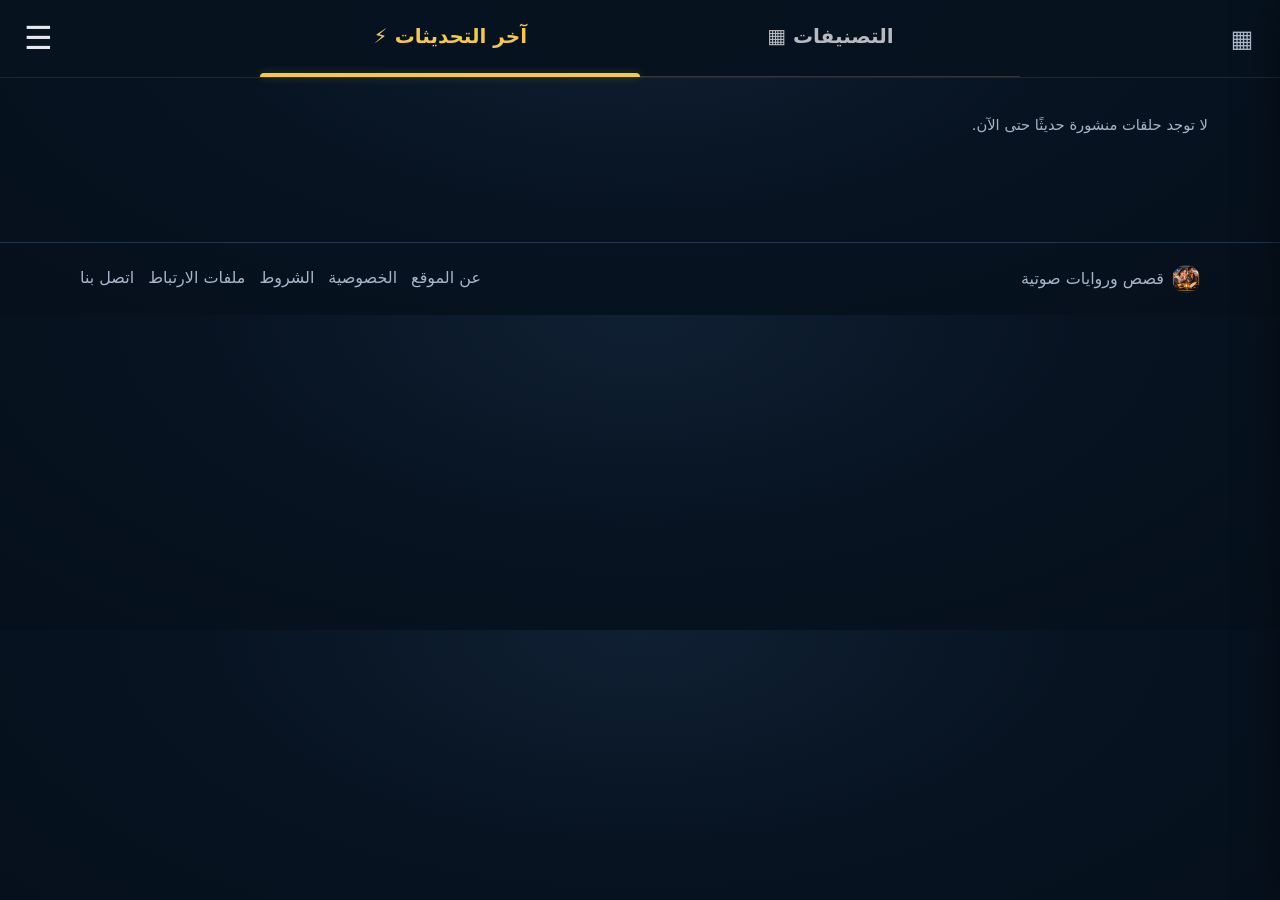
==== commit 50ad9bea: "Add files via upload" ====
--- a/index.html
+++ b/index.html
@@ -213,12 +213,12 @@
           </div>
           <label class="avatar-picker-label">اختر صورتك الرمزية</label>
           <div id="commentAvatarPicker" class="comment-avatar-picker" role="group" aria-label="اختر صورة رمزية">
-            <button type="button" class="avatar-choice selected" data-avatar="avatar-girl-1" aria-label="فتاة 1">👩🏻‍🎤</button>
-            <button type="button" class="avatar-choice" data-avatar="avatar-boy-1" aria-label="ولد 1">🧑🏻‍🎤</button>
-            <button type="button" class="avatar-choice" data-avatar="avatar-girl-2" aria-label="فتاة 2">👩🏽‍🦱</button>
-            <button type="button" class="avatar-choice" data-avatar="avatar-boy-2" aria-label="ولد 2">🧔🏻</button>
-            <button type="button" class="avatar-choice" data-avatar="avatar-girl-3" aria-label="فتاة 3">👸🏻</button>
-            <button type="button" class="avatar-choice" data-avatar="avatar-boy-3" aria-label="ولد 3">🤴🏻</button>
+            <button type="button" class="avatar-choice selected" data-avatar="avatar-girl-1" aria-label="فتاة 1"><img src="assets/avatars/avatar-girl-1.webp" alt=""></button>
+            <button type="button" class="avatar-choice" data-avatar="avatar-boy-1" aria-label="ولد 1"><img src="assets/avatars/avatar-boy-1.webp" alt=""></button>
+            <button type="button" class="avatar-choice" data-avatar="avatar-girl-2" aria-label="فتاة 2"><img src="assets/avatars/avatar-girl-2.webp" alt=""></button>
+            <button type="button" class="avatar-choice" data-avatar="avatar-boy-2" aria-label="ولد 2"><img src="assets/avatars/avatar-boy-2.webp" alt=""></button>
+            <button type="button" class="avatar-choice" data-avatar="avatar-girl-3" aria-label="فتاة 3"><img src="assets/avatars/avatar-girl-3.webp" alt=""></button>
+            <button type="button" class="avatar-choice" data-avatar="avatar-boy-3" aria-label="ولد 3"><img src="assets/avatars/avatar-boy-3.webp" alt=""></button>
           </div>
           <div class="comment-input-row">
             <textarea id="commentText" rows="2" maxlength="1000" placeholder="اكتب تعليقك هنا..." required></textarea>
--- a/style.css
+++ b/style.css
@@ -760,7 +760,7 @@
 .comment-form-top label,.avatar-picker-label{font-size:.88rem;color:#d8d8d8;white-space:nowrap}
 .comment-form-top input{flex:1;min-width:0;width:100%;padding:10px 12px;border:1px solid #34383e;border-radius:10px;background:#17191c;color:var(--text)}
 .comment-avatar-picker{display:flex;align-items:center;gap:9px;flex-wrap:wrap;margin:10px 0 14px}
-.avatar-choice{display:grid;place-items:center;width:43px;height:43px;border:1px solid #3c4046;border-radius:50%;background:#191b1e;font-size:1.45rem;cursor:pointer}
+.avatar-choice{display:grid;place-items:center;width:43px;height:43px;padding:2px;overflow:hidden;border:1px solid #3c4046;border-radius:50%;background:#191b1e;cursor:pointer}.avatar-choice img{display:block;width:100%;height:100%;object-fit:cover;border-radius:50%}
 .avatar-choice.selected{border:2px solid var(--gold);box-shadow:0 0 0 2px #d6ad3b2a;background:#2b2414}
 .comment-input-row{display:flex;align-items:center;gap:10px;padding:7px;border:1px solid #41454b;border-radius:15px;background:#15171a}
 .comment-input-row textarea{flex:1;min-width:0;resize:vertical;min-height:42px;max-height:180px;padding:8px;border:0;outline:0;background:transparent;color:var(--text);font:inherit}
@@ -769,8 +769,8 @@
 .comment-form-msg{margin:8px 4px 0;color:var(--muted);font-size:.8rem}.comment-form-msg.is-error{color:#ff9999}
 .comments-list{display:flex;flex-direction:column}
 .comment-item{display:flex;gap:11px;padding:15px 2px;border-bottom:1px solid #292c30;min-width:0}
-.comment-avatar{display:grid;place-items:center;flex:0 0 48px;width:48px;height:48px;border:1px solid #4a5058;border-radius:50%;background:radial-gradient(circle at 35% 25%,#3d3c35,#17191c 70%);font-size:1.6rem}
-.comment-avatar-small{flex-basis:34px;width:34px;height:34px;font-size:1.15rem}
+.comment-avatar{display:block;overflow:hidden;flex:0 0 48px;width:48px;height:48px;border:1px solid #4a5058;border-radius:50%;background:#17191c}.comment-avatar img{display:block;width:100%;height:100%;object-fit:cover;border-radius:50%}
+.comment-avatar-small{flex-basis:34px;width:34px;height:34px}
 .comment-body{flex:1;min-width:0}
 .comment-author-line{display:flex;align-items:center;gap:9px;flex-wrap:wrap}.comment-author-line strong{font-size:.95rem;color:#f1eee6}.comment-author-line time{font-size:.75rem;color:var(--muted)}
 .comment-content,.comment-reply p{margin:6px 0 9px;line-height:1.7;overflow-wrap:anywhere;white-space:pre-wrap}
@@ -780,7 +780,7 @@
 .comments-empty{text-align:center;color:var(--muted);padding:20px 8px;margin:0}
 .comments-more{display:block;width:100%;margin-top:14px;padding:11px;border:0;background:transparent;color:var(--gold);font:inherit;font-weight:750;cursor:pointer}
 .comments-admin-list{display:flex;flex-direction:column;gap:10px}.comments-admin-item{display:flex;align-items:flex-start;justify-content:space-between;gap:14px;padding:13px;border:1px solid #34383e;border-radius:12px;background:#121416}.comments-admin-item>div{min-width:0;flex:1}.comments-admin-item strong,.comments-admin-item .muted{display:block}.comments-admin-item .muted{font-size:.8rem;margin-top:4px}.comments-admin-item p{overflow-wrap:anywhere;line-height:1.6}.comments-admin-item button{flex-shrink:0;border:1px solid #7a3535;border-radius:9px;background:#2b1719;color:#ffb2b2;padding:8px 10px;cursor:pointer}
-@media(max-width:480px){.comment-form-top{align-items:stretch;flex-direction:column;gap:6px}.comment-form-top input{box-sizing:border-box}.comments-heading h2{font-size:1.1rem}.comment-avatar{flex-basis:40px;width:40px;height:40px;font-size:1.35rem}.comments-admin-item{flex-direction:column}.comments-admin-item button{align-self:flex-start}}
+@media(max-width:480px){.comment-form-top{align-items:stretch;flex-direction:column;gap:6px}.comment-form-top input{box-sizing:border-box}.comments-heading h2{font-size:1.1rem}.comment-avatar{flex-basis:40px;width:40px;height:40px}.comments-admin-item{flex-direction:column}.comments-admin-item button{align-self:flex-start}}
 
 .comment-actions .comment-like{color:#a9adb5}.comment-actions .comment-like.liked{color:#e5bd45}.comment-actions .comment-like.liked:focus,.comment-actions .comment-like.liked:hover{color:#ffd75e}
 
@@ -1199,3 +1199,59 @@
 .story-list-option:focus-visible{outline:2px solid #0bb6b4;outline-offset:2px}
 body.story-list-open{overflow:hidden}
 .story-detail-page .detail-actions,.story-detail-page .listen-story,.story-detail-page .parts-link-button{display:none!important}
+
+
+/* الصفحة الرئيسية: قسمان واضحان ومتناسقان مع التصميم الداكن */
+.home-sections{display:flex;flex-direction:column;gap:34px}
+.home-section{min-width:0}
+.home-section-heading{display:flex;align-items:center;justify-content:space-between;gap:12px;margin:8px 0 18px}
+.home-section-heading h1,.home-section-heading h2{margin:0;font-size:clamp(1.25rem,4.5vw,1.8rem);line-height:1.35;font-weight:850;color:#f5f1e8}
+.home-section-note{color:var(--muted);font-size:.9rem;white-space:nowrap}
+.home-categories-grid.categories{grid-template-columns:repeat(2,minmax(0,1fr));gap:16px}
+.home-categories-grid .category{border-radius:22px;background:#1c1e21;border-color:#303746;box-shadow:0 8px 22px #0002}
+.home-categories-grid .category img,.home-categories-grid .category .placeholder{aspect-ratio:1/0.92;object-fit:cover}
+.home-categories-grid .category h3{text-align:center;padding:16px 8px 18px;font-size:clamp(1rem,3.8vw,1.35rem);font-weight:800}
+@media(max-width:520px){
+  .home-sections{gap:30px}
+  .home-section-heading{margin:5px 0 15px}
+  .home-section-note{font-size:.78rem}
+  .latest-grid.stories{gap:22px 14px}
+  .home-categories-grid.categories{gap:12px}
+  .home-categories-grid .category{border-radius:20px}
+  .home-categories-grid .category h3{padding:13px 6px 16px}
+}
+
+/* تبويبات الصفحة الرئيسية: عرض قسم واحد فقط مثل التصميم المرجعي */
+.home-sections{display:flex;flex-direction:column;gap:20px}
+.home-tabs{display:grid;grid-template-columns:1fr 1fr;align-items:stretch;gap:0;border-bottom:1px solid #343438;margin:0 0 4px}
+.home-tabs .home-tab{position:relative;display:flex;align-items:center;justify-content:center;gap:8px;min-height:68px;padding:14px 8px 18px;border:0;border-radius:0;background:transparent;color:#b9b9c0;font-weight:800;font-size:clamp(1rem,3.8vw,1.55rem);text-align:center;cursor:pointer}
+.home-tabs .home-tab:after{content:"";position:absolute;bottom:-1px;right:0;width:100%;height:4px;background:transparent;border-radius:4px 4px 0 0}
+.home-tabs .home-tab.active{color:#f2c94c}
+.home-tabs .home-tab.active:after{background:#f2c94c;box-shadow:0 0 8px #f2c94c40}
+.home-section[hidden]{display:none!important}
+.home-section-heading{display:flex;align-items:center;justify-content:space-between;gap:12px;margin:4px 0 16px}
+.home-section-heading h2{margin:0;font-size:1.2rem}
+.home-section-note{color:var(--muted);font-size:.88rem}
+@media(max-width:520px){
+  .home-sections{gap:14px}
+  .home-tabs .home-tab{min-height:62px;padding:12px 4px 16px;font-size:clamp(.95rem,4vw,1.2rem);gap:5px}
+}
+
+/* تبويبات الصفحة الرئيسية في الشريط العلوي بدل العنوان والبحث */
+.topbar{gap:10px}
+.header-menu{flex:0 0 auto}
+.header-home-tabs{display:grid;grid-template-columns:1fr 1fr;align-self:stretch;align-items:stretch;flex:1;min-width:0;max-width:760px;margin:0 auto;border-bottom:1px solid #343438}
+.header-home-tab{position:relative;display:flex;align-items:center;justify-content:center;gap:5px;min-width:0;padding:8px 4px 12px;border:0;border-radius:0;background:transparent;color:#b9b9c0;font-weight:800;font-size:clamp(.78rem,2.9vw,1.25rem);line-height:1.25;white-space:nowrap;cursor:pointer}
+.header-home-tab:after{content:"";position:absolute;bottom:-1px;right:0;width:100%;height:4px;background:transparent;border-radius:4px 4px 0 0}
+.header-home-tab.active{color:#f2c94c}
+.header-home-tab.active:after{background:#f2c94c;box-shadow:0 0 8px #f2c94c40}
+.header-view-toggle{flex:0 0 auto;border:0;background:transparent;color:#aeb9ca;font-size:1.5rem;padding:4px}
+.home-tabs{display:none!important}
+.home-section-heading{display:none}
+@media(max-width:520px){
+ .topbar{height:76px;padding:0 12px;gap:7px}
+ .header-home-tabs{gap:0}
+ .header-home-tab{font-size:clamp(.72rem,3.1vw,.98rem);padding-left:2px;padding-right:2px}
+ .header-menu{font-size:1.7rem}
+ .header-view-toggle{font-size:1.25rem;padding:2px}
+}
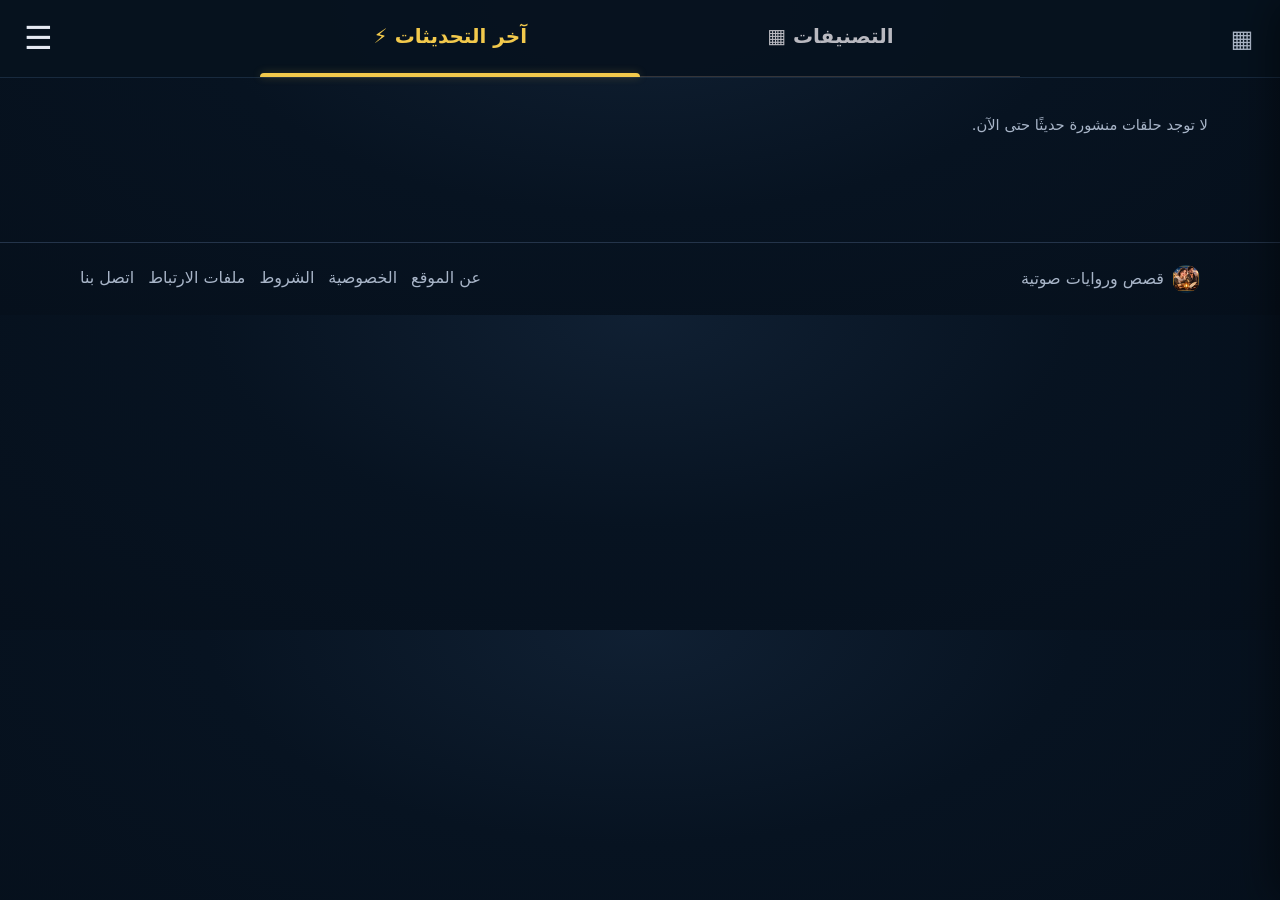
==== commit ac840b4e: "Add files via upload" ====
--- a/index.html
+++ b/index.html
@@ -30,7 +30,7 @@
   <header class="topbar">
     <button id="menuBtn" class="iconbtn header-menu" type="button"
       aria-label="فتح القائمة" aria-expanded="false">☰</button>
-    <nav class="header-home-tabs" role="tablist" aria-label="أقسام الصفحة الرئيسية">
+    <nav class="header-home-tabs" role="tablist" aria-label="التنقل بين آخر التحديثات والتصنيفات">
       <button id="latestTab" class="header-home-tab active" type="button" role="tab"
         aria-selected="true" aria-controls="latestPanel">⚡ آخر التحديثات</button>
       <button id="categoriesTab" class="header-home-tab" type="button" role="tab"
@@ -64,6 +64,12 @@
     <nav class="side-links">
       <a href="/"><span class="nav-icon">⌂</span><span>الرئيسية</span></a>
       <a href="/search.html" data-library-view="search"><span class="nav-icon">🔍</span><span>البحث عن قصة</span></a>
+      <div class="side-subheading">قائمتي</div>
+      <a href="/?list=want" data-story-list-view="want"><span class="nav-icon">＋</span><span>أرغب بمشاهدتها</span></a>
+      <a href="/?list=watching" data-story-list-view="watching"><span class="nav-icon">▷</span><span>أشاهدها حاليا</span></a>
+      <a href="/?list=watched" data-story-list-view="watched"><span class="nav-icon">▶</span><span>تم مشاهدتها</span></a>
+      <a href="/?list=later" data-story-list-view="later"><span class="nav-icon">Ⅱ</span><span>أكملها لاحقًا</span></a>
+      <a href="/?list=avoid" data-story-list-view="avoid"><span class="nav-icon">－</span><span>لا أرغب بمشاهدتها</span></a>
       <a href="/history.html" data-library-view="history"><span class="nav-icon">🕘</span><span>سجل المشاهدة</span></a>
       <a href="/watch-later.html" data-library-view="later"><span class="nav-icon">📌</span><span>المشاهدة لاحقًا</span></a>
       <a href="/favorites.html" data-library-view="favorites"><span class="nav-icon">❤️</span><span>المفضلة</span></a>
@@ -97,7 +103,7 @@
       <p id="libraryEmpty" class="muted" hidden>لا توجد قصص هنا حتى الآن.</p>
     </section>
 
-    <!-- الصفحة الرئيسية: تبويبان للتبديل بين آخر التحديثات والتصنيفات -->
+    <!-- الصفحة الرئيسية مستقلة عن صفحة التصنيفات -->
     <div id="homeSections" class="home-sections">
       <section id="latestPanel" class="latest-section home-section" role="tabpanel" aria-labelledby="latestTab">
         <div id="latestStories" class="stories latest-grid" aria-label="آخر التحديثات">
@@ -206,23 +212,24 @@
             <option value="popular">الأكثر إعجابًا</option>
           </select>
         </div>
-        <form id="commentForm" class="comment-form">
-          <div class="comment-form-top">
-            <label for="commentName">اسمك المستعار</label>
+        <form id="commentForm" class="comment-form comment-form-compact">
+          <div class="comment-compose-row">
+            <button id="commentAvatarToggle" class="comment-avatar-toggle" type="button" aria-label="تغيير الصورة الرمزية" aria-expanded="false" aria-controls="commentAvatarPicker"><img id="commentAvatarPreview" src="/assets/avatars/avatar-girl-1.webp" alt="صورتك الرمزية"><span class="avatar-edit-mark">⌄</span></button>
+            <textarea id="commentText" rows="2" maxlength="1000" placeholder="اكتب تعليقك هنا..." required aria-label="اكتب تعليقك هنا"></textarea>
+            <button id="commentSubmit" class="comment-send" type="submit" aria-label="نشر التعليق">➤</button>
+          </div>
+          <div class="comment-avatar-popover" id="commentAvatarPopover" hidden>
+            <p class="avatar-picker-label">اختر صورتك الرمزية</p>
+            <div id="commentAvatarPicker" class="comment-avatar-picker" role="group" aria-label="اختر صورة رمزية">
+              <button type="button" class="avatar-choice" data-avatar="avatar-girl-1" aria-label="فتاة 1"><img src="/assets/avatars/avatar-girl-1.webp" alt=""></button>
+              <button type="button" class="avatar-choice" data-avatar="avatar-boy-1" aria-label="ولد 1"><img src="/assets/avatars/avatar-boy-1.webp" alt=""></button>
+              <button type="button" class="avatar-choice" data-avatar="avatar-girl-2" aria-label="فتاة 2"><img src="/assets/avatars/avatar-girl-2.webp" alt=""></button>
+              <button type="button" class="avatar-choice" data-avatar="avatar-boy-2" aria-label="ولد 2"><img src="/assets/avatars/avatar-boy-2.webp" alt=""></button>
+              <button type="button" class="avatar-choice" data-avatar="avatar-girl-3" aria-label="فتاة 3"><img src="/assets/avatars/avatar-girl-3.webp" alt=""></button>
+              <button type="button" class="avatar-choice" data-avatar="avatar-boy-3" aria-label="ولد 3"><img src="/assets/avatars/avatar-boy-3.webp" alt=""></button>
+            </div>
+            <label class="comment-name-compact" for="commentName">اسم مستعار (اختياري)</label>
             <input id="commentName" maxlength="40" placeholder="اسم مستعار (اختياري)" autocomplete="nickname">
-          </div>
-          <label class="avatar-picker-label">اختر صورتك الرمزية</label>
-          <div id="commentAvatarPicker" class="comment-avatar-picker" role="group" aria-label="اختر صورة رمزية">
-            <button type="button" class="avatar-choice selected" data-avatar="avatar-girl-1" aria-label="فتاة 1"><img src="assets/avatars/avatar-girl-1.webp" alt=""></button>
-            <button type="button" class="avatar-choice" data-avatar="avatar-boy-1" aria-label="ولد 1"><img src="assets/avatars/avatar-boy-1.webp" alt=""></button>
-            <button type="button" class="avatar-choice" data-avatar="avatar-girl-2" aria-label="فتاة 2"><img src="assets/avatars/avatar-girl-2.webp" alt=""></button>
-            <button type="button" class="avatar-choice" data-avatar="avatar-boy-2" aria-label="ولد 2"><img src="assets/avatars/avatar-boy-2.webp" alt=""></button>
-            <button type="button" class="avatar-choice" data-avatar="avatar-girl-3" aria-label="فتاة 3"><img src="assets/avatars/avatar-girl-3.webp" alt=""></button>
-            <button type="button" class="avatar-choice" data-avatar="avatar-boy-3" aria-label="ولد 3"><img src="assets/avatars/avatar-boy-3.webp" alt=""></button>
-          </div>
-          <div class="comment-input-row">
-            <textarea id="commentText" rows="2" maxlength="1000" placeholder="اكتب تعليقك هنا..." required></textarea>
-            <button id="commentSubmit" class="comment-send" type="submit" aria-label="نشر التعليق">➤</button>
           </div>
           <p id="commentFormMsg" class="comment-form-msg" role="status">يمكنك التعليق دون تسجيل الدخول.</p>
         </form>
--- a/style.css
+++ b/style.css
@@ -1,4 +1,4 @@
-*{box-sizing:border-box} :root{color-scheme:dark;--bg:#101113;--panel:#1c1e21;--line:#303238;--text:#f5f1e8;--muted:#a8a8ad;--gold:#f2c94c;--blue:#15384a}body{margin:0;background:var(--bg);color:var(--text);font-family:system-ui,-apple-system,"Segoe UI",Tahoma,Arial,sans-serif;line-height:1.65}a{color:inherit;text-decoration:none}button,input,textarea,select{font:inherit}.topbar{height:76px;padding:0 max(18px,calc((100vw - 1120px)/2));display:flex;align-items:center;justify-content:space-between;background:#0b0c0e;border-bottom:1px solid #25262a;position:sticky;top:0;z-index:5}.brand{font-size:clamp(1.2rem,4vw,1.65rem);font-weight:800}.moon{color:var(--gold);font-size:1.6em;vertical-align:-3px}.iconbtn{background:none;border:0;color:var(--text);font-size:1.8rem;cursor:pointer}nav{display:block}.side-menu{position:fixed;top:0;right:0;bottom:0;width:min(390px,88vw);background:#181a1d;border-left:1px solid var(--line);z-index:30;transform:translateX(105%);transition:transform .25s ease;box-shadow:-18px 0 45px #0008;display:flex;flex-direction:column}.side-menu.open{transform:translateX(0)}.side-head{height:76px;display:flex;align-items:center;justify-content:space-between;padding:0 20px;border-bottom:1px solid var(--line)}.side-head h2{margin:0;font-size:1.35rem}.close-menu{width:44px;height:44px;border:0;background:transparent;color:var(--text);font-size:2rem;cursor:pointer}.side-links{display:grid;gap:2px;padding:18px 12px;overflow:auto}.side-links a{display:flex;align-items:center;gap:15px;padding:15px 14px;border-radius:12px;font-size:1.08rem;transition:background .15s}.side-links a:hover,.side-links a:focus{background:#22252a}.nav-icon{width:32px;height:32px;display:grid;place-items:center;border:1px solid #55585f;border-radius:9px;color:var(--gold);font-weight:800;font-size:1rem;flex:none}.side-foot{margin-top:auto;padding:20px;border-top:1px solid var(--line);color:var(--muted);text-align:center}.menu-overlay{position:fixed;inset:0;background:#0009;z-index:25}.menu-overlay[hidden]{display:none}.footer-links{display:flex;gap:14px;flex-wrap:wrap}.footer-links a:hover{color:var(--text)}.wrap{width:min(1120px,100% - 30px);margin:auto}.hero{padding:45px 0 30px}.eyebrow{color:var(--gold);font-weight:700;margin:0 0 8px}.hero h1{font-size:clamp(2rem,6vw,3.2rem);line-height:1.25;margin:0 0 12px}.hero p:last-child{color:var(--muted);max-width:600px}.section-title{display:flex;align-items:center;justify-content:space-between;gap:12px;margin:24px 0 16px}.section-title h2{margin:0;font-size:1.45rem}.muted{color:var(--muted);font-size:.92rem}.categories{display:grid;grid-template-columns:repeat(2,minmax(0,1fr));gap:14px}.category{border:1px solid var(--line);padding:0;background:var(--panel);border-radius:20px;overflow:hidden;text-align:right;color:inherit;cursor:pointer;transition:transform .15s,border-color .15s}.category:active{transform:scale(.985)}.category img,.category .placeholder{width:100%;aspect-ratio:1/1;object-fit:cover;display:grid;place-items:center;background:linear-gradient(145deg,#1c5360,#162d49);font-size:3rem}.category h3{margin:0;padding:14px 12px 16px;font-size:1.08rem}.stories{display:grid;grid-template-columns:repeat(2,minmax(0,1fr));gap:12px}.story{display:flex;flex-direction:column;align-items:stretch;gap:8px;min-width:0;text-align:right;background:var(--panel);border:1px solid var(--line);border-radius:16px;padding:10px;color:inherit;cursor:pointer}.story img{width:100%;aspect-ratio:1/1;object-fit:cover;border-radius:10px;background:var(--blue)}.story h3{font-size:1rem;line-height:1.45;margin:0 0 4px;overflow-wrap:anywhere}.story p{font-size:.88rem;color:var(--muted);margin:0}.story-info{width:100%}.back{border:0;background:transparent;color:var(--gold);cursor:pointer;padding:4px 0 8px}.player-section{margin:34px 0}.detail-card{background:var(--panel);border:1px solid var(--line);padding:18px;border-radius:20px}.detail-heading{display:grid;grid-template-columns:minmax(110px,38%) 1fr;gap:16px;align-items:center}.detail-heading img{width:100%;aspect-ratio:1;object-fit:cover;border-radius:12px;background:var(--blue)}.detail-heading h2{margin:0;font-size:clamp(1.2rem,4vw,1.8rem)}.description{white-space:pre-wrap;color:#d0cfd1;margin:22px 0}.detail-card audio{width:100%;margin-top:10px}footer{border-top:1px solid var(--line);padding:22px max(18px,calc((100vw - 1120px)/2));display:flex;justify-content:space-between;color:var(--muted);margin-top:50px}.notice{position:fixed;bottom:20px;right:50%;transform:translateX(50%);background:#24262a;border:1px solid var(--line);padding:10px 16px;border-radius:12px;z-index:10}.empty{padding:24px;text-align:center;background:var(--panel);border:1px dashed var(--line);border-radius:14px;color:var(--muted)}@media(min-width:700px){.categories{grid-template-columns:repeat(3,minmax(0,1fr));gap:18px}.category h3{font-size:1.2rem;padding:17px}.hero{padding-top:62px}.stories{grid-template-columns:repeat(3,minmax(0,1fr));gap:18px}.story{padding:14px}.story h3{font-size:1.1rem}}@media(max-width:520px){.hero{padding-top:32px}.detail-card{padding:14px}.detail-heading{grid-template-columns: minmax(100px,40%) 1fr;gap:12px}}
+*{box-sizing:border-box} :root{color-scheme:dark;--bg:#101113;--panel:#1c1e21;--line:#303238;--text:#f5f1e8;--muted:#a8a8ad;--gold:#f2c94c;--blue:#15384a}body{margin:0;background:var(--bg);color:var(--text);font-family:system-ui,-apple-system,"Segoe UI",Tahoma,Arial,sans-serif;line-height:1.65}a{color:inherit;text-decoration:none}button,input,textarea,select{font:inherit}.topbar{height:76px;padding:0 max(18px,calc((100vw - 1120px)/2));display:flex;align-items:center;justify-content:space-between;background:#0b0c0e;border-bottom:1px solid #25262a;position:sticky;top:0;z-index:5}.brand{font-size:clamp(1.2rem,4vw,1.65rem);font-weight:800}.moon{color:var(--gold);font-size:1.6em;vertical-align:-3px}.iconbtn{background:none;border:0;color:var(--text);font-size:1.8rem;cursor:pointer}nav{display:block}.side-menu{position:fixed;top:0;right:0;bottom:0;width:min(340px,82vw);background:#181a1d;border-left:1px solid var(--line);z-index:30;transform:translateX(105%);transition:transform .25s ease;box-shadow:-18px 0 45px #0008;display:flex;flex-direction:column}.side-menu.open{transform:translateX(0)}.side-head{height:76px;display:flex;align-items:center;justify-content:space-between;padding:0 20px;border-bottom:1px solid var(--line)}.side-head h2{margin:0;font-size:1.35rem}.close-menu{width:44px;height:44px;border:0;background:transparent;color:var(--text);font-size:2rem;cursor:pointer}.side-links{display:grid;gap:2px;padding:18px 12px;overflow:auto}.side-links a{display:flex;align-items:center;gap:15px;padding:15px 14px;border-radius:12px;font-size:1.08rem;transition:background .15s}.side-links a:hover,.side-links a:focus{background:#22252a}.nav-icon{width:32px;height:32px;display:grid;place-items:center;border:1px solid #55585f;border-radius:9px;color:var(--gold);font-weight:800;font-size:1rem;flex:none}.side-foot{margin-top:auto;padding:20px;border-top:1px solid var(--line);color:var(--muted);text-align:center}.menu-overlay{position:fixed;inset:0;background:#0009;z-index:25}.menu-overlay[hidden]{display:none}.footer-links{display:flex;gap:14px;flex-wrap:wrap}.footer-links a:hover{color:var(--text)}.wrap{width:min(1120px,100% - 30px);margin:auto}.hero{padding:45px 0 30px}.eyebrow{color:var(--gold);font-weight:700;margin:0 0 8px}.hero h1{font-size:clamp(2rem,6vw,3.2rem);line-height:1.25;margin:0 0 12px}.hero p:last-child{color:var(--muted);max-width:600px}.section-title{display:flex;align-items:center;justify-content:space-between;gap:12px;margin:24px 0 16px}.section-title h2{margin:0;font-size:1.45rem}.muted{color:var(--muted);font-size:.92rem}.categories{display:grid;grid-template-columns:repeat(2,minmax(0,1fr));gap:14px}.category{border:1px solid var(--line);padding:0;background:var(--panel);border-radius:20px;overflow:hidden;text-align:right;color:inherit;cursor:pointer;transition:transform .15s,border-color .15s}.category:active{transform:scale(.985)}.category img,.category .placeholder{width:100%;aspect-ratio:1/1;object-fit:cover;display:grid;place-items:center;background:linear-gradient(145deg,#1c5360,#162d49);font-size:3rem}.category h3{margin:0;padding:14px 12px 16px;font-size:1.08rem}.stories{display:grid;grid-template-columns:repeat(2,minmax(0,1fr));gap:12px}.story{display:flex;flex-direction:column;align-items:stretch;gap:8px;min-width:0;text-align:right;background:var(--panel);border:1px solid var(--line);border-radius:16px;padding:10px;color:inherit;cursor:pointer}.story img{width:100%;aspect-ratio:1/1;object-fit:cover;border-radius:10px;background:var(--blue)}.story h3{font-size:1rem;line-height:1.45;margin:0 0 4px;overflow-wrap:anywhere}.story p{font-size:.88rem;color:var(--muted);margin:0}.story-info{width:100%}.back{border:0;background:transparent;color:var(--gold);cursor:pointer;padding:4px 0 8px}.player-section{margin:34px 0}.detail-card{background:var(--panel);border:1px solid var(--line);padding:18px;border-radius:20px}.detail-heading{display:grid;grid-template-columns:minmax(110px,38%) 1fr;gap:16px;align-items:center}.detail-heading img{width:100%;aspect-ratio:1;object-fit:cover;border-radius:12px;background:var(--blue)}.detail-heading h2{margin:0;font-size:clamp(1.2rem,4vw,1.8rem)}.description{white-space:pre-wrap;color:#d0cfd1;margin:22px 0}.detail-card audio{width:100%;margin-top:10px}footer{border-top:1px solid var(--line);padding:22px max(18px,calc((100vw - 1120px)/2));display:flex;justify-content:space-between;color:var(--muted);margin-top:50px}.notice{position:fixed;bottom:20px;right:50%;transform:translateX(50%);background:#24262a;border:1px solid var(--line);padding:10px 16px;border-radius:12px;z-index:10}.empty{padding:24px;text-align:center;background:var(--panel);border:1px dashed var(--line);border-radius:14px;color:var(--muted)}@media(min-width:700px){.categories{grid-template-columns:repeat(3,minmax(0,1fr));gap:18px}.category h3{font-size:1.2rem;padding:17px}.hero{padding-top:62px}.stories{grid-template-columns:repeat(3,minmax(0,1fr));gap:18px}.story{padding:14px}.story h3{font-size:1.1rem}}@media(max-width:520px){.hero{padding-top:32px}.detail-card{padding:14px}.detail-heading{grid-template-columns: minmax(100px,40%) 1fr;gap:12px}}
 
 /* Story details and dedicated audio-player page */
 .description-box{margin:22px 0 18px;border:1px solid var(--line);border-radius:15px;overflow:hidden;background:#17191c}
@@ -756,6 +756,18 @@
 .comments-sort-label{font-size:.82rem;color:var(--muted)}
 .comments-heading select{width:auto;min-height:35px;padding:5px 8px;border:1px solid #393d43;border-radius:9px;background:#17191c;color:var(--text)}
 .comment-form{padding:14px;margin-bottom:12px;border:1px solid #363a40;border-radius:16px;background:#0c0e10}
+.comment-form-compact{padding:12px;margin-bottom:12px;border:1px solid #303944;border-radius:16px;background:linear-gradient(145deg,#0c151b,#0a1015)}
+.comment-compose-row{display:flex;align-items:center;gap:10px;min-width:0}
+.comment-compose-row textarea{flex:1;min-width:0;resize:vertical;min-height:42px;max-height:130px;padding:9px 10px;border:1px solid #303b45;border-radius:12px;background:#101820;color:var(--text);font:inherit;outline:0}
+.comment-avatar-toggle{position:relative;flex:0 0 46px;width:46px;height:46px;padding:2px;border:2px solid #4a5058;border-radius:50%;background:#171b20;cursor:pointer}
+.comment-avatar-toggle img{display:block;width:100%;height:100%;object-fit:cover;border-radius:50%}
+.avatar-edit-mark{position:absolute;bottom:-3px;right:-3px;width:17px;height:17px;display:grid;place-items:center;border:1px solid #111;border-radius:50%;background:var(--gold);color:#111;font-size:12px;line-height:1}
+.comment-avatar-popover{margin-top:10px;padding:10px;border:1px solid #303944;border-radius:12px;background:#10151a}
+.comment-avatar-popover[hidden]{display:none}
+.comment-avatar-popover .avatar-picker-label{margin:0 0 8px;font-size:.82rem}
+.comment-avatar-picker{display:flex;align-items:center;justify-content:flex-start;gap:8px;flex-wrap:wrap;margin:0 0 10px}
+.comment-name-compact{display:block;margin:8px 0 5px;color:var(--muted);font-size:.8rem}
+.comment-avatar-popover input{box-sizing:border-box;width:100%;padding:8px 10px;border:1px solid #34383e;border-radius:9px;background:#17191c;color:var(--text);font:inherit}
 .comment-form-top{display:flex;align-items:center;gap:10px;margin-bottom:12px}
 .comment-form-top label,.avatar-picker-label{font-size:.88rem;color:#d8d8d8;white-space:nowrap}
 .comment-form-top input{flex:1;min-width:0;width:100%;padding:10px 12px;border:1px solid #34383e;border-radius:10px;background:#17191c;color:var(--text)}
@@ -1255,3 +1267,152 @@
  .header-menu{font-size:1.7rem}
  .header-view-toggle{font-size:1.25rem;padding:2px}
 }
+
+
+/* Story watchlist shortcuts in the sidebar */
+.side-subheading{padding:16px 20px 6px;color:var(--muted);font-size:.86rem;font-weight:800;border-top:1px solid var(--line);margin-top:8px}
+.side-links [data-story-list-view] .nav-icon{display:inline-grid;place-items:center;width:26px;height:26px;font-size:1.1rem;color:var(--gold)}
+
+
+/* User-requested compact sidebar and story-list sheet */
+.side-menu{width:min(340px,82vw)}
+.side-head{height:62px;min-height:62px;padding:0 14px}
+.side-head h2{font-size:1.12rem}
+.close-menu{width:36px;height:36px;font-size:1.7rem}
+.visitor-account{gap:7px;padding:16px 14px 14px}
+.visitor-account .visitor-avatar{width:68px;height:68px;border-width:2px}
+.visitor-account .visitor-avatar svg{width:38px;height:38px}
+.visitor-account strong{font-size:1.25rem}
+.visitor-account .visitor-login{width:min(100%,240px);padding:9px 14px;font-size:1rem}
+.side-links{gap:1px;padding:10px 9px}
+.side-links a{gap:10px;padding:10px 10px;border-radius:9px;font-size:.96rem}
+.side-links a .nav-icon{width:27px;height:27px;min-width:27px;border-radius:7px;font-size:.88rem}
+.side-subheading{padding:10px 12px 4px;font-size:.78rem;margin-top:4px}
+.story-list-sheet{width:min(100%,520px);max-height:72dvh;padding:15px 18px 18px}
+.story-list-sheet h2{margin-bottom:8px;font-size:1rem}
+.story-list-option{grid-template-columns:1fr 36px 26px;gap:8px;min-height:60px;padding:7px 0;font-size:.96rem}
+.story-list-icon svg{width:27px;height:27px}
+.story-list-check{font-size:1.65rem}
+@media(max-width:420px){
+  .side-menu{width:min(320px,84vw)}
+  .visitor-account{padding-top:14px;padding-bottom:12px}
+  .visitor-account .visitor-avatar{width:62px;height:62px}
+  .visitor-account .visitor-avatar svg{width:34px;height:34px}
+  .side-links a{padding:9px 8px;font-size:.92rem}
+  .story-list-sheet{max-height:68dvh;padding:13px 15px 15px}
+  .story-list-option{min-height:55px;font-size:.92rem}
+}
+
+
+/* Final compact layout: sidebar, its "قائمتي" group, and story detail list picker */
+.side-menu {
+  width: min(300px, 78vw);
+}
+.side-head {
+  height: 52px;
+  min-height: 52px;
+  padding: 0 12px;
+}
+.side-head h2 {
+  font-size: 1rem;
+}
+.visitor-account {
+  gap: 5px;
+  padding: 12px 12px 10px;
+}
+.visitor-account .visitor-avatar {
+  width: 56px;
+  height: 56px;
+}
+.visitor-account .visitor-avatar svg {
+  width: 30px;
+  height: 30px;
+}
+.visitor-account strong {
+  font-size: 1.08rem;
+}
+.visitor-account .visitor-login {
+  width: min(100%, 210px);
+  padding: 7px 12px;
+  font-size: .92rem;
+}
+.side-links {
+  gap: 0;
+  padding: 7px 8px;
+}
+.side-links a {
+  gap: 8px;
+  padding: 7px 8px;
+  font-size: .88rem;
+  line-height: 1.35;
+}
+.side-links a .nav-icon {
+  width: 24px;
+  height: 24px;
+  min-width: 24px;
+  font-size: .82rem;
+  border-radius: 6px;
+}
+.side-subheading {
+  padding: 7px 10px 3px;
+  margin-top: 3px;
+  font-size: .72rem;
+  border-top: 1px solid var(--line);
+}
+.side-links [data-story-list-view] .nav-icon {
+  width: 24px;
+  height: 24px;
+  font-size: .95rem;
+}
+.story-list-sheet {
+  width: min(100%, 460px);
+  max-height: 66dvh;
+  padding: 11px 15px 13px;
+}
+.story-list-sheet h2 {
+  margin-bottom: 5px;
+  font-size: .92rem;
+}
+.story-list-option {
+  grid-template-columns: 1fr 30px 22px;
+  gap: 6px;
+  min-height: 48px;
+  padding: 5px 0;
+  font-size: .88rem;
+}
+.story-list-icon svg {
+  width: 23px;
+  height: 23px;
+}
+.story-list-check {
+  font-size: 1.4rem;
+}
+@media (max-width: 420px) {
+  .side-menu {
+    width: min(285px, 80vw);
+  }
+  .visitor-account {
+    padding-top: 10px;
+    padding-bottom: 8px;
+  }
+  .visitor-account .visitor-avatar {
+    width: 52px;
+    height: 52px;
+  }
+  .visitor-account .visitor-avatar svg {
+    width: 28px;
+    height: 28px;
+  }
+  .side-links a {
+    padding: 6px 7px;
+    font-size: .84rem;
+  }
+  .story-list-sheet {
+    max-height: 64dvh;
+    padding: 10px 13px 12px;
+  }
+  .story-list-option {
+    min-height: 45px;
+    font-size: .85rem;
+  }
+}
